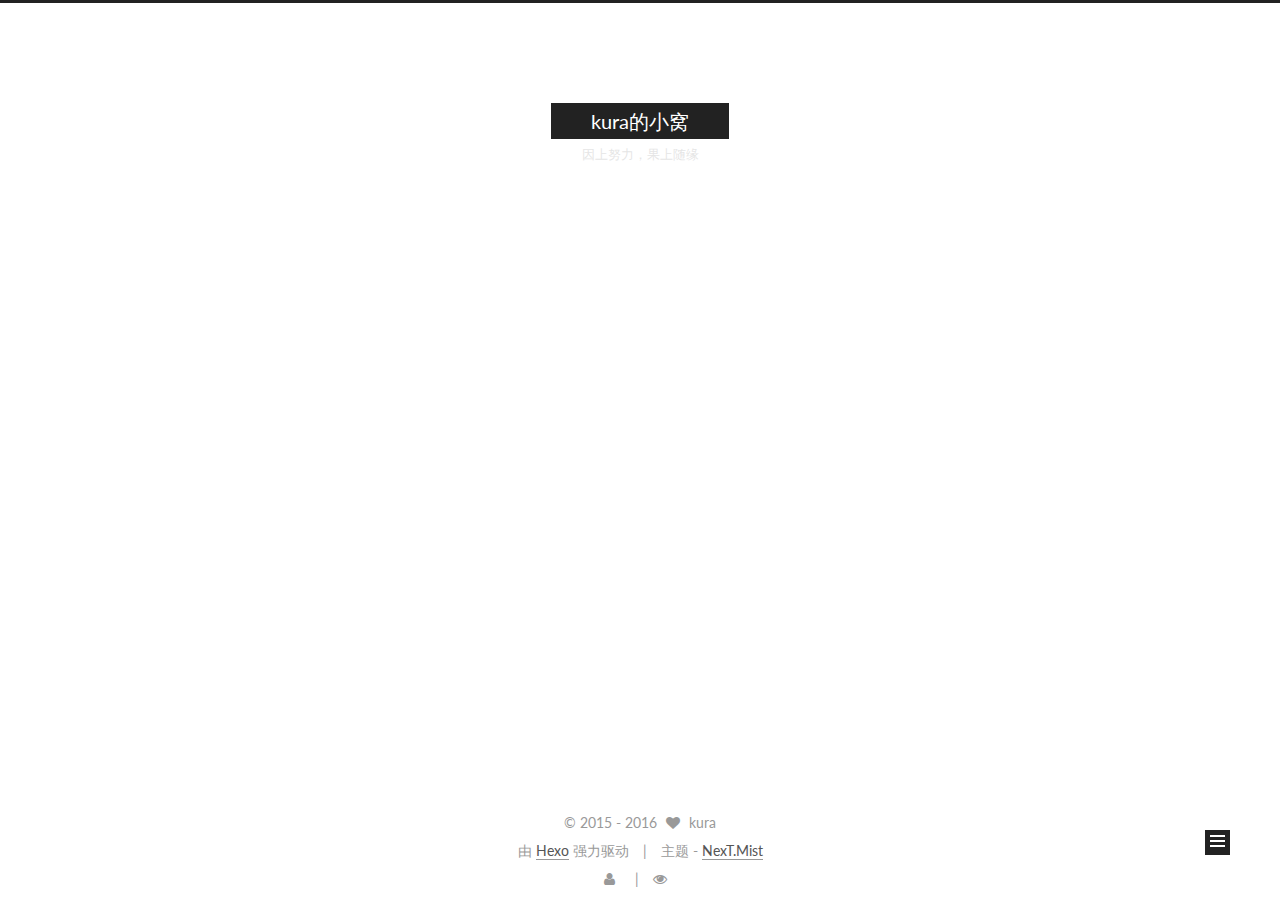
==== index.html @ 29e650fe "Site updated: 2016-04-24 11:54:09" ====
<!doctype html>






<html class="theme-next mist use-motion">
<head>
  <meta charset="UTF-8"/>
<meta http-equiv="X-UA-Compatible" content="IE=edge,chrome=1" />
<meta name="viewport" content="width=device-width, initial-scale=1, maximum-scale=1"/>



<meta http-equiv="Cache-Control" content="no-transform" />
<meta http-equiv="Cache-Control" content="no-siteapp" />




































    <link href="//fonts.googleapis.com/css?family=Lato:300,300italic,400,400italic,700,700italic&subset=latin,latin-ext" rel="stylesheet" type="text/css">





<link href="/vendors/font-awesome/css/font-awesome.min.css?v=4.4.0" rel="stylesheet" type="text/css" />

<link href="/css/main.css?v=5.0.1" rel="stylesheet" type="text/css" />


  <meta name="keywords" content="Hexo, NexT" />





  <link rel="alternate" href="/atom.xml" title="kura的小窝" type="application/atom+xml" />




  <link rel="shortcut icon" type="image/x-icon" href="/favicon.ico?v=5.0.1" />






<meta name="description" content="知之为知之不知为不知">
<meta property="og:type" content="website">
<meta property="og:title" content="kura的小窝">
<meta property="og:url" content="http://yoursite.com/index.html">
<meta property="og:site_name" content="kura的小窝">
<meta property="og:description" content="知之为知之不知为不知">
<meta name="twitter:card" content="summary">
<meta name="twitter:title" content="kura的小窝">
<meta name="twitter:description" content="知之为知之不知为不知">



<script type="text/javascript" id="hexo.configuration">
  var NexT = window.NexT || {};
  var CONFIG = {
    scheme: 'Mist',
    sidebar: {"display":"post"},
    fancybox: false,
    motion: true,
    duoshuo: {
      userId: 13642841,
      author: '博主'
    }
  };
</script>

  <title> kura的小窝 </title>
</head>

<body itemscope itemtype="http://schema.org/WebPage" lang="zh-Hans">





  <script type="text/javascript">
    var _hmt = _hmt || [];
    (function() {
      var hm = document.createElement("script");
      hm.src = "//hm.baidu.com/hm.js?ccebef85735ebbee018b5fb9d7940ef5";
      var s = document.getElementsByTagName("script")[0];
      s.parentNode.insertBefore(hm, s);
    })();
  </script>



  <script type="text/javascript">
    (function() {
      var hm = document.createElement("script");
      hm.src = "//tajs.qq.com/stats?sId=55731025";
      var s = document.getElementsByTagName("script")[0];
      s.parentNode.insertBefore(hm, s);
    })();
  </script>









  <div class="container one-collumn
   page-home
 ">
    <div class="headband"></div>

    <header id="header" class="header" itemscope itemtype="http://schema.org/WPHeader">
      <div class="header-inner"><div class="site-meta ">


  <div class="custom-logo-site-title">
    <a href="/"  class="brand" rel="start">
      <span class="logo-line-before"><i></i></span>
      <span class="site-title">kura的小窝</span>
      <span class="logo-line-after"><i></i></span>
    </a>
  </div>
  <p class="site-subtitle">因上努力，果上随缘</p>
</div>

<div class="site-nav-toggle">
  <button>
    <span class="btn-bar"></span>
    <span class="btn-bar"></span>
    <span class="btn-bar"></span>
  </button>
</div>

<nav class="site-nav">



    <ul id="menu" class="menu">


        <li class="menu-item menu-item-home">
          <a href="/" rel="section">

              <i class="menu-item-icon fa fa-home fa-fw"></i> <br />

            首页
          </a>
        </li>


        <li class="menu-item menu-item-archives">
          <a href="/archives" rel="section">

              <i class="menu-item-icon fa fa-archive fa-fw"></i> <br />

            归档
          </a>
        </li>


        <li class="menu-item menu-item-tags">
          <a href="/tags" rel="section">

              <i class="menu-item-icon fa fa-tags fa-fw"></i> <br />

            标签
          </a>
        </li>



        <li class="menu-item menu-item-search">

            <a href="#" class="st-search-show-outputs">


              <i class="menu-item-icon fa fa-search fa-fw"></i> <br />

            搜索
          </a>
        </li>

    </ul>



    <div class="site-search">

  <form class="site-search-form">
  <input type="text" id="st-search-input" class="st-search-input st-default-search-input" />
</form>

<script type="text/javascript">
  (function(w,d,t,u,n,s,e){w['SwiftypeObject']=n;w[n]=w[n]||function(){
    (w[n].q=w[n].q||[]).push(arguments);};s=d.createElement(t);
    e=d.getElementsByTagName(t)[0];s.async=1;s.src=u;e.parentNode.insertBefore(s,e);
  })(window,document,'script','//s.swiftypecdn.com/install/v2/st.js','_st');

  _st('install', 't6VCHq_KDexM249PpqGp','2.0.0');
</script>



    </div>

</nav>

 </div>
    </header>

    <main id="main" class="main">
      <div class="main-inner">
        <div class="content-wrap">
          <div id="content" class="content">

  <section id="posts" class="posts-expand">










  <article class="post post-type-normal " itemscope itemtype="http://schema.org/Article">


      <header class="post-header">



          <h1 class="post-title" itemprop="name headline">




                <a class="post-title-link" href="/2016/04/22/hello-world/" itemprop="url">
                  Hello World
                </a>


          </h1>


        <div class="post-meta">
          <span class="post-time">
            <span class="post-meta-item-icon">
              <i class="fa fa-calendar-o"></i>
            </span>
            <span class="post-meta-item-text">发表于</span>
            <time itemprop="dateCreated" datetime="2016-04-22T23:14:27+08:00" content="2016-04-22">
              2016-04-22
            </time>
          </span>





              <span class="post-comments-count">
                &nbsp; | &nbsp;
                <a href="/2016/04/22/hello-world/#comments" itemprop="discussionUrl">
                  <span class="post-comments-count ds-thread-count" data-thread-key="2016/04/22/hello-world/" itemprop="commentsCount"></span>
                </a>
              </span>







             <span id="/2016/04/22/hello-world/" class="leancloud_visitors" data-flag-title="Hello World">
               &nbsp; | &nbsp;
               <span class="post-meta-item-icon">
                 <i class="fa fa-eye"></i>
               </span>
               <span class="post-meta-item-text">阅读次数 </span>
               <span class="leancloud-visitors-count"></span>
              </span>



        </div>
      </header>



    <div class="post-body" itemprop="articleBody">






          <p>Welcome to <a href="https://hexo.io/">Hexo</a>! This is your very first post. Check <a href="https://hexo.io/docs/">documentation</a> for more info. If you get any problems when using Hexo, you can find the answer in <a href="https://hexo.io/docs/troubleshooting.html">troubleshooting</a> or you can ask me on <a href="https://github.com/hexojs/hexo/issues">GitHub</a>.</p>
<h2 id="Quick-Start"><a href="#Quick-Start" class="headerlink" title="Quick Start"></a>Quick Start</h2><h3 id="Create-a-new-post"><a href="#Create-a-new-post" class="headerlink" title="Create a new post"></a>Create a new post</h3>
          <div class="post-more-link text-center">
            <a class="btn" href="/2016/04/22/hello-world/#more" rel="contents">
              阅读全文 &raquo;
            </a>
          </div>


    </div>

    <div>

    </div>

    <div>

    </div>

    <footer class="post-footer">






        <div class="post-eof"></div>

    </footer>
  </article>



  </section>




          </div>





        </div>



  <div class="sidebar-toggle">
    <div class="sidebar-toggle-line-wrap">
      <span class="sidebar-toggle-line sidebar-toggle-line-first"></span>
      <span class="sidebar-toggle-line sidebar-toggle-line-middle"></span>
      <span class="sidebar-toggle-line sidebar-toggle-line-last"></span>
    </div>
  </div>

  <aside id="sidebar" class="sidebar">
    <div class="sidebar-inner">





      <section class="site-overview sidebar-panel  sidebar-panel-active ">
        <div class="site-author motion-element" itemprop="author" itemscope itemtype="http://schema.org/Person">
          <img class="site-author-image" itemprop="image"
               src="/images/naruto.png"
               alt="kura" />
          <p class="site-author-name" itemprop="name">kura</p>
          <p class="site-description motion-element" itemprop="description">知之为知之不知为不知</p>
        </div>
        <nav class="site-state motion-element">
          <div class="site-state-item site-state-posts">
            <a href="/archives">
              <span class="site-state-item-count">1</span>
              <span class="site-state-item-name">日志</span>
            </a>
          </div>





        </nav>


          <div class="feed-link motion-element">
            <a href="/atom.xml" rel="alternate">
              <i class="fa fa-rss"></i>
              RSS
            </a>
          </div>


        <div class="links-of-author motion-element">


              <span class="links-of-author-item">
                <a href="https://github.com/heyxiaosong" target="_blank" title="GitHub">

                    <i class="fa fa-github"></i>

                  GitHub
                </a>
              </span>

              <span class="links-of-author-item">
                <a href="http://weibo.com/3919320723/profile?rightmod=1&wvr=6&mod=personinfo&is_all=1" target="_blank" title="Weibo">

                    <i class="fa fa-weibo"></i>

                  Weibo
                </a>
              </span>


        </div>







      </section>



    </div>
  </aside>



      </div>
    </main>

    <footer id="footer" class="footer">
      <div class="footer-inner">
        <div class="copyright" >

  &copy;  2015 -
  <span itemprop="copyrightYear">2016</span>
  <span class="with-love">
    <i class="fa fa-heart"></i>
  </span>
  <span class="author" itemprop="copyrightHolder">kura</span>
</div>

<div class="powered-by">
  由 <a class="theme-link" href="http://hexo.io">Hexo</a> 强力驱动
</div>

<div class="theme-info">
  主题 -
  <a class="theme-link" href="https://github.com/iissnan/hexo-theme-next">
    NexT.Mist
  </a>
</div>



<div class="busuanzi-count">

  <script async src="https://dn-lbstatics.qbox.me/busuanzi/2.3/busuanzi.pure.mini.js"></script>


    <span class="site-uv"><i class="fa fa-user"></i><span class="busuanzi-value" id="busuanzi_value_site_uv"></span></span>



    <span class="site-pv"><i class="fa fa-eye"></i><span class="busuanzi-value" id="busuanzi_value_site_pv"></span></span>


</div>




      </div>
    </footer>

    <div class="back-to-top">
      <i class="fa fa-arrow-up"></i>
    </div>
  </div>



<script type="text/javascript">
  if (Object.prototype.toString.call(window.Promise) !== '[object Function]') {
    window.Promise = null;
  }
</script>












  <script type="text/javascript" src="/vendors/jquery/index.js?v=2.1.3"></script>


  <script type="text/javascript" src="/vendors/fastclick/lib/fastclick.min.js?v=1.0.6"></script>


  <script type="text/javascript" src="/vendors/jquery_lazyload/jquery.lazyload.js?v=1.9.7"></script>


  <script type="text/javascript" src="/vendors/velocity/velocity.min.js?v=1.2.1"></script>


  <script type="text/javascript" src="/vendors/velocity/velocity.ui.min.js?v=1.2.1"></script>





  <script type="text/javascript" src="/js/src/utils.js?v=5.0.1"></script>

  <script type="text/javascript" src="/js/src/motion.js?v=5.0.1"></script>











  <script type="text/javascript" src="/js/src/bootstrap.js?v=5.0.1"></script>









  <script type="text/javascript">
    var duoshuoQuery = {short_name:"kuraxiaosong"};
    (function() {
      var ds = document.createElement('script');
      ds.type = 'text/javascript';ds.async = true;
      ds.id = 'duoshuo-script';
      ds.src = (document.location.protocol == 'https:' ? 'https:' : 'http:') + '//static.duoshuo.com/embed.js';
      ds.charset = 'UTF-8';
      (document.getElementsByTagName('head')[0]
      || document.getElementsByTagName('body')[0]).appendChild(ds);
    })();
  </script>












  <script type="text/x-mathjax-config">
    MathJax.Hub.Config({
      tex2jax: {
        inlineMath: [ ['$','$'], ["\\(","\\)"]  ],
        processEscapes: true,
        skipTags: ['script', 'noscript', 'style', 'textarea', 'pre', 'code']
      }
    });
  </script>

  <script type="text/x-mathjax-config">
    MathJax.Hub.Queue(function() {
      var all = MathJax.Hub.getAllJax(), i;
      for (i=0; i < all.length; i += 1) {
        all[i].SourceElement().parentNode.className += ' has-jax';
      }
    });
  </script>
  <script type="text/javascript" src="//cdn.mathjax.org/mathjax/latest/MathJax.js?config=TeX-AMS-MML_HTMLorMML"></script>





  <script src="https://cdn1.lncld.net/static/js/av-core-mini-0.6.1.js"></script>
  <script>AV.initialize("xhshzOEYYYnflvDEOEXkat6O-gzGzoHsz", "foUpMedGVwQLTwppmWJee2Cn");</script>
  <script>
    function showTime(Counter) {
      var query = new AV.Query(Counter);
      var entries = [];
      var $visitors = $(".leancloud_visitors");

      $visitors.each(function () {
        entries.push( $(this).attr("id").trim() );
      });

      query.containedIn('url', entries);
      query.find()
        .done(function (results) {
          var COUNT_CONTAINER_REF = '.leancloud-visitors-count';

          if (results.length === 0) {
            $visitors.find(COUNT_CONTAINER_REF).text(0);
            return;
          }

          for (var i = 0; i < results.length; i++) {
            var item = results[i];
            var url = item.get('url');
            var time = item.get('time');
            var element = document.getElementById(url);

            $(element).find(COUNT_CONTAINER_REF).text(time);
          }
        })
        .fail(function (object, error) {
          console.log("Error: " + error.code + " " + error.message);
        });
    }

    function addCount(Counter) {
      var $visitors = $(".leancloud_visitors");
      var url = $visitors.attr('id').trim();
      var title = $visitors.attr('data-flag-title').trim();
      var query = new AV.Query(Counter);

      query.equalTo("url", url);
      query.find({
        success: function(results) {
          if (results.length > 0) {
            var counter = results[0];
            counter.fetchWhenSave(true);
            counter.increment("time");
            counter.save(null, {
              success: function(counter) {
                var $element = $(document.getElementById(url));
                $element.find('.leancloud-visitors-count').text(counter.get('time'));
              },
              error: function(counter, error) {
                console.log('Failed to save Visitor num, with error message: ' + error.message);
              }
            });
          } else {
            var newcounter = new Counter();
            newcounter.set("title", title);
            newcounter.set("url", url);
            newcounter.set("time", 1);
            newcounter.save(null, {
              success: function(newcounter) {
                var $element = $(document.getElementById(url));
                $element.find('.leancloud-visitors-count').text(newcounter.get('time'));
              },
              error: function(newcounter, error) {
                console.log('Failed to create');
              }
            });
          }
        },
        error: function(error) {
          console.log('Error:' + error.code + " " + error.message);
        }
      });
    }

    $(function() {
      var Counter = AV.Object.extend("Counter");
      if ($('.leancloud_visitors').length == 1) {
        addCount(Counter);
      } else if ($('.post-title-link').length > 1) {
        showTime(Counter);
      }
    });
  </script>





</body>
</html>
---- css/main.css ----
/* normalize.css v3.0.2 | MIT License | git.io/normalize */
html {
  font-family: sans-serif; /* 1 */
  -ms-text-size-adjust: 100%; /* 2 */
  -webkit-text-size-adjust: 100%; /* 2 */
}
body {
  margin: 0;
}
article,
aside,
details,
figcaption,
figure,
footer,
header,
hgroup,
main,
menu,
nav,
section,
summary {
  display: block;
}
audio,
canvas,
progress,
video {
  display: inline-block; /* 1 */
  vertical-align: baseline; /* 2 */
}
audio:not([controls]) {
  display: none;
  height: 0;
}
[hidden],
template {
  display: none;
}
a {
  background-color: transparent;
}
a:active,
a:hover {
  outline: 0;
}
abbr[title] {
  border-bottom: 1px dotted;
}
b,
strong {
  font-weight: bold;
}
dfn {
  font-style: italic;
}
h1 {
  font-size: 2em;
  margin: 0.67em 0;
}
mark {
  background: #ff0;
  color: #000;
}
small {
  font-size: 80%;
}
sub,
sup {
  font-size: 75%;
  line-height: 0;
  position: relative;
  vertical-align: baseline;
}
sup {
  top: -0.5em;
}
sub {
  bottom: -0.25em;
}
img {
  border: 0;
}
svg:not(:root) {
  overflow: hidden;
}
figure {
  margin: 1em 40px;
}
hr {
  -moz-box-sizing: content-box;
  box-sizing: content-box;
  height: 0;
}
pre {
  overflow: auto;
}
code,
kbd,
pre,
samp {
  font-family: monospace, monospace;
  font-size: 1em;
}
button,
input,
optgroup,
select,
textarea {
  color: inherit; /* 1 */
  font: inherit; /* 2 */
  margin: 0; /* 3 */
}
button {
  overflow: visible;
}
button,
select {
  text-transform: none;
}
button,
html input[type="button"],
input[type="reset"],
input[type="submit"] {
  -webkit-appearance: button; /* 2 */
  cursor: pointer; /* 3 */
}
button[disabled],
html input[disabled] {
  cursor: default;
}
button::-moz-focus-inner,
input::-moz-focus-inner {
  border: 0;
  padding: 0;
}
input {
  line-height: normal;
}
input[type="checkbox"],
input[type="radio"] {
  box-sizing: border-box; /* 1 */
  padding: 0; /* 2 */
}
input[type="number"]::-webkit-inner-spin-button,
input[type="number"]::-webkit-outer-spin-button {
  height: auto;
}
input[type="search"] {
  -webkit-appearance: textfield; /* 1 */
  -moz-box-sizing: content-box;
  -webkit-box-sizing: content-box; /* 2 */
  box-sizing: content-box;
}
input[type="search"]::-webkit-search-cancel-button,
input[type="search"]::-webkit-search-decoration {
  -webkit-appearance: none;
}
fieldset {
  border: 1px solid #c0c0c0;
  margin: 0 2px;
  padding: 0.35em 0.625em 0.75em;
}
legend {
  border: 0; /* 1 */
  padding: 0; /* 2 */
}
textarea {
  overflow: auto;
}
optgroup {
  font-weight: bold;
}
table {
  border-collapse: collapse;
  border-spacing: 0;
}
td,
th {
  padding: 0;
}
::selection {
  background: #262a30;
  color: #fff;
}
body {
  position: relative;
  font-family: 'Lato', "PingFang SC", "Microsoft YaHei", sans-serif;
  font-size: 14px;
  line-height: 2;
  color: #555;
  background: #fff;
}
@media (max-width: 767px) {
  body {
    padding-right: 0 !important;
  }
}
@media (min-width: 768px) and (max-width: 991px) {
  body {
    padding-right: 0 !important;
  }
}
@media (min-width: 1600px) {
  body {
    font-size: 16px;
  }
}
h1,
h2,
h3,
h4,
h5,
h6 {
  margin: 0;
  padding: 0;
  font-weight: bold;
  line-height: 1.5;
  font-family: 'Lato', "PingFang SC", "Microsoft YaHei", sans-serif;
}
h2,
h3,
h4,
h5,
h6 {
  margin: 20px 0 15px;
}
h1 {
  font-size: 22px;
}
@media (max-width: 767px) {
  h1 {
    font-size: 18px;
  }
}
h2 {
  font-size: 20px;
}
@media (max-width: 767px) {
  h2 {
    font-size: 16px;
  }
}
h3 {
  font-size: 18px;
}
@media (max-width: 767px) {
  h3 {
    font-size: 14px;
  }
}
h4 {
  font-size: 16px;
}
@media (max-width: 767px) {
  h4 {
    font-size: 12px;
  }
}
h5 {
  font-size: 14px;
}
@media (max-width: 767px) {
  h5 {
    font-size: 10px;
  }
}
h6 {
  font-size: 12px;
}
@media (max-width: 767px) {
  h6 {
    font-size: 8px;
  }
}
p {
  margin: 0 0 25px 0;
}
a {
  color: #555;
  text-decoration: none;
  border-bottom: 1px solid #999;
  word-wrap: break-word;
}
a:hover {
  color: #222;
  border-bottom-color: #222;
}
ul {
  list-style: none;
}
blockquote {
  margin: 0;
  padding: 0;
}
img {
  display: block;
  margin: auto;
  max-width: 100%;
  height: auto;
}
hr {
  margin: 40px 0;
  height: 3px;
  border: none;
  background-color: #ddd;
  background-image: repeating-linear-gradient(-45deg, #fff, #fff 4px, transparent 4px, transparent 8px);
}
blockquote {
  padding: 0 15px;
  color: #666;
  border-left: 4px solid #ddd;
}
blockquote cite::before {
  content: "-";
  padding: 0 5px;
}
dt {
  font-weight: 700;
}
dd {
  margin: 0;
  padding: 0;
}
.text-left {
  text-align: left;
}
.text-center {
  text-align: center;
}
.text-right {
  text-align: right;
}
.text-justify {
  text-align: justify;
}
.text-nowrap {
  white-space: nowrap;
}
.text-lowercase {
  text-transform: lowercase;
}
.text-uppercase {
  text-transform: uppercase;
}
.text-capitalize {
  text-transform: capitalize;
}
.center-block {
  display: block;
  margin-left: auto;
  margin-right: auto;
}
.clearfix:before,
.clearfix:after {
  content: " ";
  display: table;
}
.clearfix:after {
  clear: both;
}
.pullquote {
  width: 45%;
}
.pullquote.left {
  float: left;
  margin-left: 5px;
  margin-right: 10px;
}
.pullquote.right {
  float: right;
  margin-left: 10px;
  margin-right: 5px;
}
.highlight table,
.gist table {
  width: auto;
}
.highlight table td,
.gist table td {
  border: none;
}
.highlight a,
.gist a {
  color: #222 !important;
  text-decoration: none !important;
}
.affix.affix.affix {
  position: fixed;
}
.translation {
  margin-top: -20px;
  font-size: 14px;
  color: #999;
}
.scrollbar-measure {
  width: 100px;
  height: 100px;
  overflow: scroll;
  position: absolute;
  top: -9999px;
}
.use-motion .motion-element {
  opacity: 0;
}
#local-search-input {
  padding: 3px;
  border: none;
  text-indent: 14px;
  border-radius: 0;
  width: 140px;
  outline: none;
  border-bottom: 1px solid #999;
  background: inherit;
  opacity: 0.5;
}
#local-search-input:focus {
  opacity: 1;
}
.search-icon {
  position: absolute;
  top: 9px;
}
table {
  margin: 20px 0;
  width: 100%;
  border-collapse: collapse;
  border-spacing: 0;
  border: 1px solid #ddd;
  font-size: 14px;
  table-layout: fixed;
  word-wrap: break-word;
}
table>tbody>tr:nth-of-type(odd) {
  background-color: #f9f9f9;
}
table>tbody>tr:hover {
  background-color: #f5f5f5;
}
caption,
th,
td {
  padding: 8px;
  text-align: left;
  vertical-align: middle;
  font-weight: normal;
}
th,
td {
  border-bottom: 3px solid #ddd;
  border-right: 1px solid #eee;
}
th {
  padding-bottom: 10px;
  font-weight: 700;
}
td {
  border-bottom-width: 1px;
}
html,
body {
  height: 100%;
}
.container {
  position: relative;
  min-height: 100%;
}
.header-inner {
  margin: 0 auto;
  padding: 100px 0 70px;
  width: 700px;
}
@media (min-width: 1600px) {
  .container .header-inner {
    width: 900px;
  }
}
.main {
  padding-bottom: 150px;
}
.main-inner {
  margin: 0 auto;
  width: 700px;
}
@media (min-width: 1600px) {
  .container .main-inner {
    width: 900px;
  }
}
.footer {
  position: absolute;
  left: 0;
  bottom: 0;
  width: 100%;
  min-height: 50px;
}
.footer-inner {
  box-sizing: border-box;
  margin: 20px auto;
  width: 700px;
}
@media (min-width: 1600px) {
  .container .footer-inner {
    width: 900px;
  }
}
pre,
.highlight {
  overflow: auto;
  margin: 20px 0;
  padding: 15px;
  font-size: 13px;
  color: #4d4d4c;
  background: #f7f7f7;
  line-height: 1.6;
}
pre,
code {
  font-family: consolas, Menlo, "PingFang SC", "Microsoft YaHei", monospace;
}
code {
  padding: 2px 4px;
  word-break: break-all;
  color: #555;
  background: #eee;
  border-radius: 4px;
  font-size: 13px;
}
pre code {
  padding: 0;
  color: #4d4d4c;
  background: none;
  text-shadow: none;
}
.highlight pre {
  border: none;
  margin: 0;
  padding: 1px;
}
.highlight table {
  margin: 0;
  width: auto;
  border: none;
}
.highlight td {
  border: none;
  padding: 0;
}
.highlight figcaption {
  font-size: 0.85em;
  color: #8e908c;
  line-height: 1em;
  margin-bottom: 1em;
}
.highlight figcaption:before,
.highlight figcaption:after {
  content: " ";
  display: table;
}
.highlight figcaption:after {
  clear: both;
}
.highlight figcaption a {
  float: right;
}
.highlight .gutter pre {
  color: #666;
  text-align: right;
  padding-right: 20px;
}
.highlight .line {
  height: 20px;
}
pre .comment {
  color: #8e908c;
}
pre .variable,
pre .attribute,
pre .tag,
pre .regexp,
pre .ruby .constant,
pre .xml .tag .title,
pre .xml .pi,
pre .xml .doctype,
pre .html .doctype,
pre .css .id,
pre .css .class,
pre .css .pseudo {
  color: #c82829;
}
pre .number,
pre .preprocessor,
pre .built_in,
pre .literal,
pre .params,
pre .constant,
pre .command {
  color: #f5871f;
}
pre .ruby .class .title,
pre .css .rules .attribute,
pre .string,
pre .value,
pre .inheritance,
pre .header,
pre .ruby .symbol,
pre .xml .cdata,
pre .special,
pre .number,
pre .formula {
  color: #718c00;
}
pre .title,
pre .css .hexcolor {
  color: #3e999f;
}
pre .function,
pre .python .decorator,
pre .python .title,
pre .ruby .function .title,
pre .ruby .title .keyword,
pre .perl .sub,
pre .javascript .title,
pre .coffeescript .title {
  color: #4271ae;
}
pre .keyword,
pre .javascript .function {
  color: #8959a8;
}
.full-image.full-image.full-image {
  border: none;
  max-width: 100%;
  width: auto;
  margin: 20px auto;
}
@media (min-width: 992px) {
  .full-image.full-image.full-image {
    max-width: none;
    width: 126%;
    margin: 0 -13%;
  }
}
.blockquote-center,
.page-home .post-type-quote blockquote,
.page-post-detail .post-type-quote blockquote {
  position: relative;
  margin: 40px 0;
  padding: 0;
  border-left: none;
  text-align: center;
}
.blockquote-center::before,
.page-home .post-type-quote blockquote::before,
.page-post-detail .post-type-quote blockquote::before,
.blockquote-center::after,
.page-home .post-type-quote blockquote::after,
.page-post-detail .post-type-quote blockquote::after {
  position: absolute;
  content: ' ';
  display: block;
  width: 100%;
  height: 24px;
  opacity: 0.2;
  background-repeat: no-repeat;
  background-position: 0 -6px;
  background-size: 22px 22px;
}
.blockquote-center::before,
.page-home .post-type-quote blockquote::before,
.page-post-detail .post-type-quote blockquote::before {
  top: -20px;
  background-image: url("../images/quote-l.svg");
  border-top: 1px solid #ccc;
}
.blockquote-center::after,
.page-home .post-type-quote blockquote::after,
.page-post-detail .post-type-quote blockquote::after {
  bottom: -20px;
  background-image: url("../images/quote-r.svg");
  border-bottom: 1px solid #ccc;
  background-position: 100% 8px;
}
.blockquote-center p,
.page-home .post-type-quote blockquote p,
.page-post-detail .post-type-quote blockquote p,
.blockquote-center div,
.page-home .post-type-quote blockquote div,
.page-post-detail .post-type-quote blockquote div {
  text-align: center;
}
.post .post-body .group-picture img {
  box-sizing: border-box;
  padding: 0 3px;
  border: none;
}
.post .group-picture-row {
  overflow: hidden;
  margin-top: 6px;
}
.post .group-picture-row:first-child {
  margin-top: 0;
}
.post .group-picture-column {
  float: left;
}
.page-post-detail .post-body .group-picture-column {
  float: none;
  margin-top: 10px;
  width: auto !important;
}
.page-post-detail .post-body .group-picture-column img {
  margin: 0 auto;
}
.page-archive .group-picture-container {
  overflow: hidden;
}
.page-archive .group-picture-row {
  float: left;
}
.page-archive .group-picture-row:first-child {
  margin-top: 6px;
}
.page-archive .group-picture-column {
  max-width: 150px;
  max-height: 150px;
}
.btn {
  display: inline-block;
  padding: 0 20px;
  font-size: 14px;
  color: #fff;
  background: #222;
  border: 2px solid #222;
  text-decoration: none;
  border-radius: 0;
  transition-property: background-color;
  transition-duration: 0.2s;
  transition-timing-function: ease-in-out;
  transition-delay: 0s;
}
.btn:hover,
.post-more-link .btn:hover {
  border-color: #222;
  color: #222;
  background: #fff;
}
.btn-bar {
  display: block;
  width: 22px;
  height: 2px;
  background: #555;
  border-radius: 1px;
}
.btn-bar+.btn-bar {
  margin-top: 4px;
}
.pagination {
  margin: 120px 0 40px;
  text-align: center;
  border-top: 1px solid #eee;
}
.page-number-basic,
.pagination .prev,
.pagination .next,
.pagination .page-number,
.pagination .space {
  display: inline-block;
  position: relative;
  top: -1px;
  margin: 0 10px;
  padding: 0 10px;
  line-height: 30px;
}
@media (max-width: 767px) {
  .page-number-basic,
  .pagination .prev,
  .pagination .next,
  .pagination .page-number,
  .pagination .space {
    margin: 0 5px;
  }
}
.pagination .prev,
.pagination .next,
.pagination .page-number {
  border-bottom: 0;
  border-top: 1px solid #eee;
  transition-property: border-color;
  transition-duration: 0.2s;
  transition-timing-function: ease-in-out;
  transition-delay: 0s;
}
.pagination .prev:hover,
.pagination .next:hover,
.pagination .page-number:hover {
  border-top-color: #222;
}
.pagination .space {
  padding: 0;
  margin: 0;
}
.pagination .prev {
  margin-left: 0;
}
.pagination .next {
  margin-right: 0;
}
.pagination .page-number.current {
  color: #fff;
  background: #ccc;
  border-top-color: #ccc;
}
@media (max-width: 767px) {
  .pagination {
    border-top: none;
  }
  .pagination .prev,
  .pagination .next,
  .pagination .page-number {
    margin-bottom: 10px;
    border-top: 0;
    border-bottom: 1px solid #eee;
  }
  .pagination .prev:hover,
  .pagination .next:hover,
  .pagination .page-number:hover {
    border-bottom-color: #222;
  }
}
.comments {
  margin: 60px 20px 0;
}
.tag-cloud {
  text-align: center;
}
.tag-cloud a {
  display: inline-block;
  margin: 10px;
}
.back-to-top {
  box-sizing: border-box;
  position: fixed;
  bottom: -100px;
  right: 50px;
  z-index: 1050;
  padding: 0 6px;
  width: 25px;
  background: #222;
  font-size: 12px;
  opacity: 1;
  color: #fff;
  cursor: pointer;
  text-align: center;
  -webkit-transform: translateZ(0);
  transition-property: bottom;
  transition-duration: 0.2s;
  transition-timing-function: ease-in-out;
  transition-delay: 0s;
}
@media (max-width: 767px) {
  .back-to-top {
    display: none;
  }
}
@media (min-width: 768px) and (max-width: 991px) {
  .back-to-top {
    display: none;
  }
}
.back-to-top.back-to-top-on {
  bottom: 19px;
}
.header {
  background: #fff;
}
.header-inner {
  position: relative;
}
.headband {
  height: 3px;
  background: #222;
}
.site-meta {
  margin: 0;
  text-align: center;
}
@media (max-width: 767px) {
  .site-meta {
    text-align: center;
  }
}
.brand {
  position: relative;
  display: inline-block;
  padding: 0 40px;
  color: #fff;
  background: #222;
  border-bottom: none;
}
.brand:hover {
  color: #fff;
}
.logo {
  display: inline-block;
  margin-right: 5px;
  line-height: 36px;
  vertical-align: top;
}
.site-title {
  display: inline-block;
  vertical-align: top;
  line-height: 36px;
  font-size: 20px;
  font-weight: normal;
  font-family: 'Lato', "PingFang SC", "Microsoft YaHei", sans-serif;
}
.site-subtitle {
  margin-top: 10px;
  font-size: 13px;
  color: #999;
}
.use-motion .brand {
  opacity: 0;
}
.use-motion .logo,
.use-motion .site-title,
.use-motion .site-subtitle {
  opacity: 0;
  position: relative;
  top: -10px;
}
.site-nav-toggle {
  display: none;
  position: absolute;
  top: 10px;
  left: 10px;
}
@media (max-width: 767px) {
  .site-nav-toggle {
    display: block;
  }
}
.site-nav-toggle button {
  margin-top: 2px;
  padding: 9px 10px;
  background: transparent;
  border: none;
}
@media (max-width: 767px) {
  .site-nav {
    display: none;
    margin: 0 -10px;
    padding: 0 10px;
    clear: both;
    border-top: 1px solid #ddd;
  }
}
@media (min-width: 768px) and (max-width: 991px) {
  .site-nav {
    display: block !important;
  }
}
@media (min-width: 992px) {
  .site-nav {
    display: block !important;
  }
}
.menu {
  margin-top: 20px;
  padding-left: 0;
  text-align: center;
}
.menu .menu-item {
  display: inline-block;
  margin: 0 10px;
}
@media screen and (max-width: 767px) {
  .menu .menu-item {
    margin-top: 10px;
  }
}
.menu .menu-item a {
  display: block;
  font-size: 13px;
  text-transform: capitalize;
  line-height: inherit;
  border-bottom: 1px solid transparent;
  transition-property: border-color;
  transition-duration: 0.2s;
  transition-timing-function: ease-in-out;
  transition-delay: 0s;
}
.menu .menu-item a:hover {
  border-bottom-color: #222;
}
.menu .menu-item .fa {
  margin-right: 5px;
}
.use-motion .menu-item {
  opacity: 0;
}
.post-body {
  font-family: 'Lato', "PingFang SC", "Microsoft YaHei", sans-serif;
}
@media (max-width: 767px) {
  .post-body {
    word-break: break-all;
  }
}
.post-body .fancybox img {
  display: block !important;
  margin: 0 auto;
  cursor: pointer;
  cursor: zoom-in;
  cursor: -webkit-zoom-in;
}
.post-body .image-caption,
.post-body .figure .caption {
  margin: 10px auto 15px;
  text-align: center;
  font-size: 14px;
  color: #999;
  font-weight: bold;
  line-height: 1;
}
.post-sticky-flag {
  display: inline-block;
  font-size: 16px;
  -ms-transform: rotate(30deg);
  transform: rotate(30deg);
}
.posts-expand {
  padding-top: 40px;
}
@media (max-width: 767px) {
  .posts-expand {
    margin: 0 20px;
  }
  .post-body pre,
  .post-body .highlight {
    padding: 10px;
  }
  .post-body pre .gutter pre,
  .post-body .highlight .gutter pre {
    padding-right: 10px;
  }
}
@media (min-width: 992px) {
  .posts-expand .post-body {
    text-align: justify;
  }
}
.posts-expand .post-body h2,
.posts-expand .post-body h3,
.posts-expand .post-body h4,
.posts-expand .post-body h5,
.posts-expand .post-body h6 {
  padding-top: 10px;
}
.posts-expand .post-body h2 .header-anchor,
.posts-expand .post-body h3 .header-anchor,
.posts-expand .post-body h4 .header-anchor,
.posts-expand .post-body h5 .header-anchor,
.posts-expand .post-body h6 .header-anchor {
  float: right;
  margin-left: 10px;
  color: #ccc;
  border-bottom-style: none;
  visibility: hidden;
}
.posts-expand .post-body h2 .header-anchor:hover,
.posts-expand .post-body h3 .header-anchor:hover,
.posts-expand .post-body h4 .header-anchor:hover,
.posts-expand .post-body h5 .header-anchor:hover,
.posts-expand .post-body h6 .header-anchor:hover {
  color: inherit;
}
.posts-expand .post-body h2:hover .header-anchor,
.posts-expand .post-body h3:hover .header-anchor,
.posts-expand .post-body h4:hover .header-anchor,
.posts-expand .post-body h5:hover .header-anchor,
.posts-expand .post-body h6:hover .header-anchor {
  visibility: visible;
}
.posts-expand .post-body ul li {
  list-style: circle;
}
.posts-expand .post-body img {
  box-sizing: border-box;
  margin: auto;
  padding: 3px;
  border: 1px solid #ddd;
}
.posts-expand .fancybox img {
  margin: 0 auto;
}
@media (max-width: 767px) {
  .posts-collapse {
    margin: 0 20px;
  }
  .posts-collapse .post-title,
  .posts-collapse .post-meta {
    display: block;
    width: auto;
    text-align: left;
  }
}
.posts-collapse {
  position: relative;
  z-index: 1010;
  margin-left: 55px;
}
.posts-collapse::after {
  content: " ";
  position: absolute;
  top: 20px;
  left: 0;
  margin-left: -2px;
  width: 4px;
  height: 100%;
  background: #f5f5f5;
  z-index: -1;
}
@media (max-width: 767px) {
  .posts-collapse {
    margin: 0 20px;
  }
}
.posts-collapse .collection-title {
  position: relative;
  margin: 60px 0;
}
.posts-collapse .collection-title h2 {
  margin-left: 20px;
}
.posts-collapse .collection-title small {
  color: #bbb;
}
.posts-collapse .collection-title::before {
  content: " ";
  position: absolute;
  left: 0;
  top: 50%;
  margin-left: -4px;
  margin-top: -4px;
  width: 8px;
  height: 8px;
  background: #bbb;
  border-radius: 50%;
}
.posts-collapse .post {
  margin: 30px 0;
}
.posts-collapse .post-header {
  position: relative;
  transition-duration: 0.2s;
  transition-timing-function: ease-in-out;
  transition-delay: 0s;
  transition-property: border;
  border-bottom: 1px dashed #ccc;
}
.posts-collapse .post-header::before {
  content: " ";
  position: absolute;
  left: 0;
  top: 12px;
  width: 6px;
  height: 6px;
  margin-left: -4px;
  background: #bbb;
  border-radius: 50%;
  border: 1px solid #fff;
  transition-duration: 0.2s;
  transition-timing-function: ease-in-out;
  transition-delay: 0s;
  transition-property: background;
}
.posts-collapse .post-header:hover {
  border-bottom-color: #666;
}
.posts-collapse .post-header:hover::before {
  background: #222;
}
.posts-collapse .post-meta {
  position: absolute;
  font-size: 12px;
  left: 20px;
  top: 5px;
}
.posts-collapse .post-comments-count {
  display: none;
}
.posts-collapse .post-title {
  margin-left: 60px;
  font-size: 16px;
  font-weight: normal;
  line-height: inherit;
}
.posts-collapse .post-title::after {
  margin-left: 3px;
  opacity: 0.6;
}
.posts-collapse .post-title a {
  color: #666;
  border-bottom: none;
}
.page-home .post-type-quote .post-header,
.page-post-detail .post-type-quote .post-header,
.page-home .post-type-quote .post-tags,
.page-post-detail .post-type-quote .post-tags {
  display: none;
}
.posts-expand .post-title {
  font-size: 26px;
  text-align: center;
  word-break: break-word;
}
@media (max-width: 767px) {
  .posts-expand .post-title {
    font-size: 22px;
  }
}
.posts-expand .post-title-link {
  display: inline-block;
  position: relative;
  color: #555;
  border-bottom: none;
  line-height: 1.2;
  vertical-align: top;
}
.posts-expand .post-title-link::before {
  content: "";
  position: absolute;
  width: 100%;
  height: 2px;
  bottom: 0;
  left: 0;
  background-color: #000;
  visibility: hidden;
  transform: scaleX(0);
  transition-duration: 0.2s;
  transition-timing-function: ease-in-out;
  transition-delay: 0s;
}
.posts-expand .post-title-link:hover::before {
  visibility: visible;
  transform: scaleX(1);
}
.posts-expand .post-title-link .fa {
  font-size: 16px;
}
.posts-expand .post-meta {
  margin: 3px 0 60px 0;
  color: #999;
  font-family: 'Lato', "PingFang SC", "Microsoft YaHei", sans-serif;
  font-size: 12px;
  text-align: center;
}
.posts-expand .post-meta .post-category-list {
  display: inline-block;
  margin: 0;
  padding: 3px;
}
.posts-expand .post-meta .post-category-list-link {
  color: #999;
}
.post-meta-item-icon {
  display: none;
  margin-right: 3px;
}
@media (min-width: 768px) and (max-width: 991px) {
  .post-meta-item-icon {
    display: inline-block;
  }
}
@media (max-width: 767px) {
  .post-meta-item-icon {
    display: inline-block;
  }
}
@media (min-width: 768px) and (max-width: 991px) {
  .post-meta-item-text {
    display: none;
  }
}
@media (max-width: 767px) {
  .post-meta-item-text {
    display: none;
  }
}
@media (max-width: 767px) {
  .posts-expand .post-comments-count {
    display: none;
  }
}
.post-more-link {
  margin-top: 50px;
}
.post-more-link .btn {
  color: #fff;
  font-size: 14px;
  background: #222;
  border-radius: 0;
  line-height: 2;
}
.posts-expand .post-tags {
  margin-top: 40px;
  text-align: center;
}
.posts-expand .post-tags a {
  display: inline-block;
  margin-right: 10px;
  font-size: 13px;
}
.post-nav {
  overflow: hidden;
  margin-top: 60px;
  padding: 10px;
  white-space: nowrap;
  border-top: 1px solid #eee;
}
.post-nav-item {
  display: inline-block;
  width: 50%;
  white-space: normal;
}
.post-nav-item a {
  position: relative;
  display: inline-block;
  line-height: 25px;
  font-size: 14px;
  color: #555;
  border-bottom: none;
}
.post-nav-item a:hover {
  color: #222;
  border-bottom: none;
}
.post-nav-item a:active {
  top: 2px;
}
.post-nav-item a i {
  font-size: 12px;
}
.post-nav-prev {
  text-align: right;
}
.posts-expand .post-eof {
  display: block;
  margin: 80px auto 60px;
  width: 8%;
  height: 1px;
  background: #ccc;
  text-align: center;
}
.post:last-child .post-eof.post-eof.post-eof {
  display: none;
}
.post-gallery {
  display: table;
  table-layout: fixed;
  width: 100%;
  border-collapse: separate;
}
.post-gallery-row {
  display: table-row;
}
.post-gallery .post-gallery-img {
  display: table-cell;
  text-align: center;
  vertical-align: middle;
  border: none;
}
.post-gallery .post-gallery-img img {
  max-width: 100%;
  max-height: 100%;
  border: none;
}
.fancybox-close,
.fancybox-close:hover {
  border: none;
}
.sidebar {
  position: fixed;
  right: 0;
  top: 0;
  bottom: 0;
  width: 0;
  z-index: 1040;
  box-shadow: inset 0 2px 6px #000;
  background: #222;
  -webkit-transform: translateZ(0);
}
.sidebar a {
  color: #999;
  border-bottom-color: #555;
}
.sidebar a:hover {
  color: #eee;
}
@media (min-width: 768px) and (max-width: 991px) {
  .sidebar {
    display: none !important;
  }
}
@media (max-width: 767px) {
  .sidebar {
    display: none !important;
  }
}
.sidebar-inner {
  position: relative;
  padding: 20px 10px;
  color: #999;
  text-align: center;
}
.sidebar-toggle {
  position: fixed;
  right: 50px;
  bottom: 45px;
  width: 15px;
  height: 15px;
  padding: 5px;
  background: #222;
  line-height: 0;
  z-index: 1050;
  cursor: pointer;
  -webkit-transform: translateZ(0);
}
@media (min-width: 768px) and (max-width: 991px) {
  .sidebar-toggle {
    display: none;
  }
}
@media (max-width: 767px) {
  .sidebar-toggle {
    display: none;
  }
}
.sidebar-toggle-line {
  position: relative;
  display: inline-block;
  vertical-align: top;
  height: 2px;
  width: 100%;
  background: #fff;
  margin-top: 3px;
}
.sidebar-toggle-line:first-child {
  margin-top: 0;
}
.site-author-image {
  display: block;
  margin: 0 auto;
  max-width: 96px;
  height: auto;
  border: 2px solid #333;
  padding: 2px;
}
.site-author-name {
  margin: 5px 0 0;
  color: #f5f5f5;
}
.site-description {
  margin-top: 5px;
  font-size: 14px;
  color: #555;
}
.site-state {
  overflow: hidden;
  line-height: 1.4;
  white-space: nowrap;
}
.site-state-item {
  display: inline-block;
  padding: 0 15px;
  border-left: 1px solid #333;
}
.site-state-item:first-child {
  border-left: none;
}
.site-state-item a {
  border-bottom: none;
}
.site-state-item-count {
  display: block;
  text-align: center;
  color: inherit;
  font-weight: 600;
  font-size: 18px;
}
.site-state-item-name {
  font-size: 13px;
  color: inherit;
}
.feed-link {
  margin-top: 20px;
}
.feed-link a {
  display: inline-block;
  padding: 0 15px;
  color: #fc6423;
  border: 1px solid #fc6423;
  border-radius: 4px;
}
.feed-link a i {
  color: #fc6423;
  font-size: 14px;
}
.feed-link a:hover {
  color: #fff;
  background: #fc6423;
}
.feed-link a:hover i {
  color: #fff;
}
.links-of-author {
  margin-top: 20px;
}
.links-of-author a {
  display: inline-block;
  vertical-align: middle;
  margin-right: 10px;
  margin-bottom: 10px;
  border-bottom-color: #555;
  font-size: 13px;
}
.links-of-author a:before {
  display: inline-block;
  vertical-align: middle;
  margin-right: 3px;
  content: " ";
  width: 4px;
  height: 4px;
  border-radius: 50%;
  background: #1bba6f;
}
.links-of-blogroll {
  font-size: 13px;
}
.links-of-blogroll-title {
  margin-top: 20px;
  font-size: 14px;
  font-weight: 600;
}
.links-of-blogroll-list {
  margin: 0;
  padding: 0;
}
.links-of-blogroll-item {
  padding: 2px 10px;
}
.sidebar-nav {
  margin: 0 0 20px;
  padding-left: 0;
}
.sidebar-nav li {
  display: inline-block;
  cursor: pointer;
  border-bottom: 1px solid transparent;
  font-size: 14px;
  color: #555;
}
.sidebar-nav li:hover {
  color: #f5f5f5;
}
.page-post-detail .sidebar-nav-toc {
  padding: 0 5px;
}
.page-post-detail .sidebar-nav-overview {
  margin-left: 10px;
}
.sidebar-nav .sidebar-nav-active {
  color: #87daff;
  border-bottom-color: #87daff;
}
.sidebar-nav .sidebar-nav-active:hover {
  color: #87daff;
}
.sidebar-panel {
  display: none;
}
.sidebar-panel-active {
  display: block;
}
.post-toc-empty {
  font-size: 14px;
  color: #666;
}
.post-toc-wrap {
  overflow: hidden;
}
.post-toc {
  overflow: auto;
}
.post-toc ol {
  margin: 0;
  padding: 0 2px 5px 10px;
  text-align: left;
  list-style: none;
  font-size: 14px;
}
.post-toc ol > ol {
  padding-left: 0;
}
.post-toc ol a {
  transition-duration: 0.2s;
  transition-timing-function: ease-in-out;
  transition-delay: 0s;
  transition-property: all;
  color: #999;
  border-bottom-color: #555;
}
.post-toc ol a:hover {
  color: #ccc;
  border-bottom-color: #ccc;
}
.post-toc .nav-item {
  overflow: hidden;
  text-overflow: ellipsis;
  white-space: nowrap;
  line-height: 1.8;
}
.post-toc .nav .nav-child {
  display: none;
}
.post-toc .nav .active > .nav-child {
  display: block;
}
.post-toc .nav .active-current > .nav-child {
  display: block;
}
.post-toc .nav .active-current > .nav-child > .nav-item {
  display: block;
}
.post-toc .nav .active > a {
  color: #87daff;
  border-bottom-color: #87daff;
}
.post-toc .nav .active-current > a {
  color: #87daff;
}
.post-toc .nav .active-current > a:hover {
  color: #87daff;
}
.footer {
  font-size: 14px;
  color: #999;
}
.footer img {
  border: none;
}
.footer-inner {
  text-align: center;
}
.with-love {
  display: inline-block;
  margin: 0 5px;
}
.powered-by,
.theme-info {
  display: inline-block;
}
.powered-by {
  margin-right: 10px;
}
.powered-by::after {
  content: "|";
  padding-left: 10px;
}
.cc-license {
  margin-top: 10px;
  text-align: center;
}
.cc-license .cc-opacity {
  opacity: 0.7;
  border-bottom: none;
}
.cc-license .cc-opacity:hover {
  opacity: 0.9;
}
.cc-license img {
  display: inline-block;
}
.theme-next #ds-thread #ds-reset {
  color: #555;
}
.theme-next #ds-thread #ds-reset .ds-replybox {
  margin-bottom: 30px;
}
.theme-next #ds-thread #ds-reset .ds-replybox .ds-avatar,
.theme-next #ds-reset .ds-avatar img {
  box-shadow: none;
}
.theme-next #ds-thread #ds-reset .ds-textarea-wrapper {
  border-color: #c7d4e1;
  background: none;
  border-top-right-radius: 3px;
  border-top-left-radius: 3px;
}
.theme-next #ds-thread #ds-reset .ds-textarea-wrapper textarea {
  height: 60px;
}
.theme-next #ds-reset .ds-rounded-top {
  border-radius: 0;
}
.theme-next #ds-thread #ds-reset .ds-post-toolbar {
  box-sizing: border-box;
  border: 1px solid #c7d4e1;
  background: #f6f8fa;
}
.theme-next #ds-thread #ds-reset .ds-post-options {
  height: 40px;
  border: none;
  background: none;
}
.theme-next #ds-thread #ds-reset .ds-toolbar-buttons {
  top: 11px;
}
.theme-next #ds-thread #ds-reset .ds-sync {
  top: 5px;
}
.theme-next #ds-thread #ds-reset .ds-post-button {
  top: 4px;
  right: 5px;
  width: 90px;
  height: 30px;
  border: 1px solid #c5ced7;
  border-radius: 3px;
  background-image: linear-gradient(#fbfbfc, #f5f7f9);
  color: #60676d;
}
.theme-next #ds-thread #ds-reset .ds-post-button:hover {
  background-position: 0 -30px;
  color: #60676d;
}
.theme-next #ds-thread #ds-reset .ds-comments-info {
  padding: 10px 0;
}
.theme-next #ds-thread #ds-reset .ds-sort {
  display: none;
}
.theme-next #ds-thread #ds-reset li.ds-tab a.ds-current {
  border: none;
  background: #f6f8fa;
  color: #60676d;
}
.theme-next #ds-thread #ds-reset li.ds-tab a.ds-current:hover {
  background-color: #e9f0f7;
  color: #60676d;
}
.theme-next #ds-thread #ds-reset li.ds-tab a {
  border-radius: 2px;
  padding: 5px;
}
.theme-next #ds-thread #ds-reset .ds-login-buttons p {
  color: #999;
  line-height: 36px;
}
.theme-next #ds-thread #ds-reset .ds-login-buttons .ds-service-list li {
  height: 28px;
}
.theme-next #ds-thread #ds-reset .ds-service-list a {
  background: none;
  padding: 5px;
  border: 1px solid;
  border-radius: 3px;
  text-align: center;
}
.theme-next #ds-thread #ds-reset .ds-service-list a:hover {
  color: #fff;
  background: #666;
}
.theme-next #ds-thread #ds-reset .ds-service-list .ds-weibo {
  color: #fc9b00;
  border-color: #fc9b00;
}
.theme-next #ds-thread #ds-reset .ds-service-list .ds-weibo:hover {
  background: #fc9b00;
}
.theme-next #ds-thread #ds-reset .ds-service-list .ds-qq {
  color: #60a3ec;
  border-color: #60a3ec;
}
.theme-next #ds-thread #ds-reset .ds-service-list .ds-qq:hover {
  background: #60a3ec;
}
.theme-next #ds-thread #ds-reset .ds-service-list .ds-renren {
  color: #2e7ac4;
  border-color: #2e7ac4;
}
.theme-next #ds-thread #ds-reset .ds-service-list .ds-renren:hover {
  background: #2e7ac4;
}
.theme-next #ds-thread #ds-reset .ds-service-list .ds-douban {
  color: #37994c;
  border-color: #37994c;
}
.theme-next #ds-thread #ds-reset .ds-service-list .ds-douban:hover {
  background: #37994c;
}
.theme-next #ds-thread #ds-reset .ds-service-list .ds-kaixin {
  color: #fef20d;
  border-color: #fef20d;
}
.theme-next #ds-thread #ds-reset .ds-service-list .ds-kaixin:hover {
  background: #fef20d;
}
.theme-next #ds-thread #ds-reset .ds-service-list .ds-netease {
  color: #f00;
  border-color: #f00;
}
.theme-next #ds-thread #ds-reset .ds-service-list .ds-netease:hover {
  background: #f00;
}
.theme-next #ds-thread #ds-reset .ds-service-list .ds-sohu {
  color: #ffcb05;
  border-color: #ffcb05;
}
.theme-next #ds-thread #ds-reset .ds-service-list .ds-sohu:hover {
  background: #ffcb05;
}
.theme-next #ds-thread #ds-reset .ds-service-list .ds-baidu {
  color: #2831e0;
  border-color: #2831e0;
}
.theme-next #ds-thread #ds-reset .ds-service-list .ds-baidu:hover {
  background: #2831e0;
}
.theme-next #ds-thread #ds-reset .ds-service-list .ds-google {
  color: #166bec;
  border-color: #166bec;
}
.theme-next #ds-thread #ds-reset .ds-service-list .ds-google:hover {
  background: #166bec;
}
.theme-next #ds-thread #ds-reset .ds-service-list .ds-weixin {
  color: #00ce0d;
  border-color: #00ce0d;
}
.theme-next #ds-thread #ds-reset .ds-service-list .ds-weixin:hover {
  background: #00ce0d;
}
.theme-next #ds-thread #ds-reset .ds-service-list .ds-more-services {
  border: none;
}
.theme-next #ds-thread #ds-reset .ds-service-list .ds-more-services:hover {
  background: none;
}
.theme-next #ds-reset .duoshuo-ua-admin {
  display: inline-block;
  color: #f00;
}
.theme-next #ds-reset .duoshuo-ua-platform,
.theme-next #ds-reset .duoshuo-ua-browser {
  color: #ccc;
}
.theme-next #ds-reset .duoshuo-ua-platform .fa,
.theme-next #ds-reset .duoshuo-ua-browser .fa {
  display: inline-block;
  margin-right: 3px;
}
.theme-next #ds-reset .duoshuo-ua-separator {
  display: inline-block;
  margin-left: 5px;
}
.theme-next .this_ua {
  background-color: #ccc !important;
  border-radius: 4px;
  padding: 0 5px !important;
  margin: 1px 1px !important;
  border: 1px solid #bbb !important;
  color: #fff;
  display: inline-block !important;
}
.theme-next .this_ua.admin {
  background-color: #d9534f !important;
  border-color: #d9534f !important;
}
.theme-next .this_ua.platform.iOS,
.theme-next .this_ua.platform.Mac,
.theme-next .this_ua.platform.Windows {
  background-color: #39b3d7 !important;
  border-color: #46b8da !important;
}
.theme-next .this_ua.platform.Linux {
  background-color: #3a3a3a !important;
  border-color: #1f1f1f !important;
}
.theme-next .this_ua.platform.Android {
  background-color: #00c47d !important;
  border-color: #01b171 !important;
}
.theme-next .this_ua.browser.Mobile,
.theme-next .this_ua.browser.Chrome {
  background-color: #5cb85c !important;
  border-color: #4cae4c !important;
}
.theme-next .this_ua.browser.Firefox {
  background-color: #f0ad4e !important;
  border-color: #eea236 !important;
}
.theme-next .this_ua.browser.Maxthon,
.theme-next .this_ua.browser.IE {
  background-color: #428bca !important;
  border-color: #357ebd !important;
}
.theme-next .this_ua.browser.baidu,
.theme-next .this_ua.browser.UCBrowser,
.theme-next .this_ua.browser.Opera {
  background-color: #d9534f !important;
  border-color: #d43f3a !important;
}
.theme-next .this_ua.browser.Android,
.theme-next .this_ua.browser.QQBrowser {
  background-color: #78ace9 !important;
  border-color: #4cae4c !important;
}
.post-spread {
  margin-top: 20px;
  text-align: center;
}
.jiathis_style {
  display: inline-block;
}
.jiathis_style a {
  border: none;
}
.post-spread {
  margin-top: 20px;
  text-align: center;
}
.bdshare-slide-button-box a {
  border: none;
}
.bdsharebuttonbox {
  display: inline-block;
}
.bdsharebuttonbox a {
  border: none;
}
ul.search-result-list {
  padding-left: 0px;
  margin: 0px 5px 0px 8px;
}
p.search-result {
  border-bottom: 1px dashed #ccc;
  padding: 5px 0;
}
a.search-result-title {
  font-weight: bold;
}
a.search-result {
  border-bottom: transparent;
  display: block;
  white-space: nowrap;
  overflow: hidden;
  text-overflow: ellipsis;
}
.search-keyword {
  border-bottom: 1px dashed #4088b8;
  font-weight: bold;
}
#local-search-result {
  height: 90%;
  overflow: auto;
}
.popup {
  display: none;
  position: fixed;
  top: 10%;
  left: 50%;
  width: 700px;
  height: 80%;
  margin-left: -350px;
  padding: 3px 0 0 10px;
  background: #fff;
  color: #333;
  z-index: 9999;
  border-radius: 5px;
}
@media (max-width: 767px) {
  .popup {
    padding: 3px;
    top: 0;
    left: 0;
    margin: 0;
    width: 100%;
    height: 100%;
    border-radius: 0px;
  }
}
.popoverlay {
  position: fixed;
  width: 100%;
  height: 100%;
  top: 0px;
  left: 0px;
  z-index: 2080;
  background-color: rgba(0,0,0,0.3);
}
#local-search-input {
  margin-bottom: 10px;
  width: 50%;
}
.popup-btn-close {
  position: absolute;
  top: 6px;
  right: 14px;
  color: #4ebd79;
  font-size: 14px;
  font-weight: bold;
  text-transform: uppercase;
  cursor: pointer;
}
#no-result {
  position: absolute;
  left: 44%;
  top: 42%;
  color: #ccc;
}
.site-uv,
.site-pv,
.page-pv {
  display: inline-block;
}
.site-uv .busuanzi-value,
.site-pv .busuanzi-value,
.page-pv .busuanzi-value {
  margin: 0 5px;
}
.site-uv {
  margin-right: 10px;
}
.site-uv::after {
  content: "|";
  padding-left: 10px;
}
.use-motion .post {
  opacity: 0;
}
.page-archive .archive-page-counter {
  position: relative;
  top: 3px;
  left: 20px;
}
@media (max-width: 767px) {
  .page-archive .archive-page-counter {
    top: 5px;
  }
}
.page-archive .posts-collapse .archive-move-on {
  position: absolute;
  top: 11px;
  left: 0;
  margin-left: -6px;
  width: 10px;
  height: 10px;
  opacity: 0.5;
  background: #555;
  border: 1px solid #fff;
  border-radius: 50%;
}
.category-all-page .category-all-title {
  text-align: center;
}
.category-all-page .category-all {
  margin-top: 20px;
}
.category-all-page .category-list {
  margin: 0;
  padding: 0;
  list-style: none;
}
.category-all-page .category-list-item {
  margin: 5px 10px;
}
.category-all-page .category-list-count {
  color: #bbb;
}
.category-all-page .category-list-count:before {
  display: inline;
  content: " (";
}
.category-all-page .category-list-count:after {
  display: inline;
  content: ") ";
}
.category-all-page .category-list-child {
  padding-left: 10px;
}
.page-post-detail .sidebar-toggle-line {
  background: #87daff;
}
.page-post-detail .comments {
  overflow: hidden;
}
@media (max-width: 767px) {
  .header-inner,
  .container .main-inner,
  .footer-inner {
    width: auto;
  }
}
.custom-logo .site-meta-headline {
  text-align: center;
}
.custom-logo .brand {
  background: none;
}
.custom-logo .site-title {
  margin: 10px auto 0;
  font-size: 24px;
  color: #222;
}
.custom-logo .site-title a {
  border: none;
}
.custom-logo-image {
  margin: 0 auto;
  padding: 5px;
  max-width: 150px;
  background: #fff;
}
@media (max-width: 767px) {
  .site-nav {
    position: absolute;
    left: 0;
    top: 52px;
    margin: 0;
    width: 100%;
    padding: 0;
    background: #fff;
    border-bottom: 1px solid #ddd;
  }
}
@media (max-width: 767px) {
  .menu {
    text-align: left;
  }
}
@media (max-width: 767px) {
  .menu .menu-item {
    display: block;
    margin: 0 10px;
    vertical-align: top;
  }
}
@media (max-width: 767px) {
  .menu .menu-item br {
    display: none;
  }
}
@media (max-width: 767px) {
  .menu .menu-item a {
    padding: 5px 10px;
  }
}
.menu .menu-item .fa {
  margin-right: 0;
}
.site-search form {
  display: none;
}
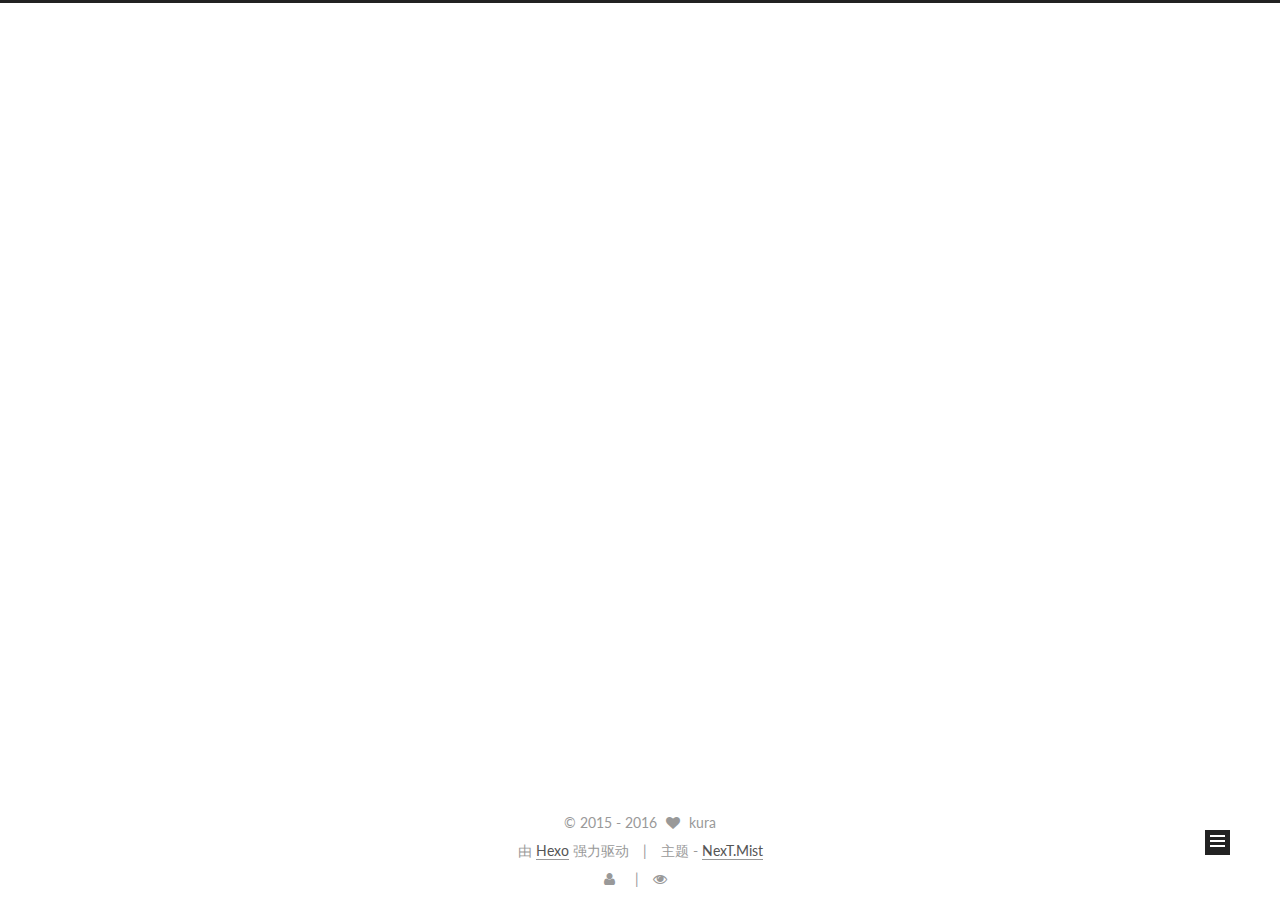
==== commit 57d32ac7: "Site updated: 2016-04-24 11:57:30" ====
--- a/index.html
+++ b/index.html
@@ -2,7 +2,7 @@
 
 
 
-
+  
 
 
 <html class="theme-next mist use-motion">
@@ -27,32 +27,34 @@
 
 
 
-
-
-
-
-
-
-
-
-
-
-
-
-
-
-
-
-
-
-
-
-
-
-
-
+  <link href="/vendors/fancybox/source/jquery.fancybox.css?v=2.1.5" rel="stylesheet" type="text/css"/>
+
+
+
+
+  
+  
+  
+  
+
+  
+    
+    
+  
+
+  
+
+  
+
+  
+
+  
+
+  
+    
+    
     <link href="//fonts.googleapis.com/css?family=Lato:300,300italic,400,400italic,700,700italic&subset=latin,latin-ext" rel="stylesheet" type="text/css">
-
+  
 
 
 
@@ -96,8 +98,8 @@
   var NexT = window.NexT || {};
   var CONFIG = {
     scheme: 'Mist',
-    sidebar: {"display":"post"},
-    fancybox: false,
+    sidebar: {"position":"left","display":"post"},
+    fancybox: ture,
     motion: true,
     duoshuo: {
       userId: 13642841,
@@ -111,7 +113,7 @@
 
 <body itemscope itemtype="http://schema.org/WebPage" lang="zh-Hans">
 
-
+  
 
 
 
@@ -141,17 +143,19 @@
 
 
 
-
-
-
-  <div class="container one-collumn
-   page-home
+  
+  
+    
+  
+
+  <div class="container one-collumn sidebar-position-left 
+   page-home 
  ">
     <div class="headband"></div>
 
     <header id="header" class="header" itemscope itemtype="http://schema.org/WPHeader">
       <div class="header-inner"><div class="site-meta ">
-
+  
 
   <div class="custom-logo-site-title">
     <a href="/"  class="brand" rel="start">
@@ -172,60 +176,90 @@
 </div>
 
 <nav class="site-nav">
-
-
-
+  
+
+  
     <ul id="menu" class="menu">
-
-
+      
+        
         <li class="menu-item menu-item-home">
           <a href="/" rel="section">
-
+            
               <i class="menu-item-icon fa fa-home fa-fw"></i> <br />
-
+            
             首页
           </a>
         </li>
-
-
+      
+        
+        <li class="menu-item menu-item-categories">
+          <a href="/categories" rel="section">
+            
+              <i class="menu-item-icon fa fa-th fa-fw"></i> <br />
+            
+            分类
+          </a>
+        </li>
+      
+        
+        <li class="menu-item menu-item-about">
+          <a href="/about" rel="section">
+            
+              <i class="menu-item-icon fa fa-user fa-fw"></i> <br />
+            
+            关于
+          </a>
+        </li>
+      
+        
         <li class="menu-item menu-item-archives">
           <a href="/archives" rel="section">
-
+            
               <i class="menu-item-icon fa fa-archive fa-fw"></i> <br />
-
+            
             归档
           </a>
         </li>
-
-
+      
+        
         <li class="menu-item menu-item-tags">
           <a href="/tags" rel="section">
-
+            
               <i class="menu-item-icon fa fa-tags fa-fw"></i> <br />
-
+            
             标签
           </a>
         </li>
-
-
-
+      
+        
+        <li class="menu-item menu-item-commonweal">
+          <a href="/404.html" rel="section">
+            
+              <i class="menu-item-icon fa fa-heartbeat fa-fw"></i> <br />
+            
+            公益404
+          </a>
+        </li>
+      
+
+      
         <li class="menu-item menu-item-search">
-
+          
             <a href="#" class="st-search-show-outputs">
-
-
+          
+            
               <i class="menu-item-icon fa fa-search fa-fw"></i> <br />
-
+            
             搜索
           </a>
         </li>
-
+      
     </ul>
-
-
-
+  
+
+  
     <div class="site-search">
-
+      
   <form class="site-search-form">
   <input type="text" id="st-search-input" class="st-search-input st-default-search-input" />
 </form>
@@ -242,7 +276,7 @@
 
 
     </div>
-
+  
 </nav>
 
  </div>
@@ -252,37 +286,37 @@
       <div class="main-inner">
         <div class="content-wrap">
           <div id="content" class="content">
-
+            
   <section id="posts" class="posts-expand">
-
-
-
-
-
-
-
-
-
+    
+      
+
+  
+  
+
+  
+  
+  
 
   <article class="post post-type-normal " itemscope itemtype="http://schema.org/Article">
 
-
+    
       <header class="post-header">
 
-
-
+        
+        
           <h1 class="post-title" itemprop="name headline">
-
-
-
-
+            
+            
+              
+                
                 <a class="post-title-link" href="/2016/04/22/hello-world/" itemprop="url">
                   Hello World
                 </a>
-
-
+              
+            
           </h1>
-
+        
 
         <div class="post-meta">
           <span class="post-time">
@@ -295,23 +329,23 @@
             </time>
           </span>
 
-
-
-
-
+          
+
+          
+            
               <span class="post-comments-count">
                 &nbsp; | &nbsp;
                 <a href="/2016/04/22/hello-world/#comments" itemprop="discussionUrl">
                   <span class="post-comments-count ds-thread-count" data-thread-key="2016/04/22/hello-world/" itemprop="commentsCount"></span>
                 </a>
               </span>
-
-
-
-
-
-
-
+            
+          
+
+          
+
+          
+          
              <span id="/2016/04/22/hello-world/" class="leancloud_visitors" data-flag-title="Hello World">
                &nbsp; | &nbsp;
                <span class="post-meta-item-icon">
@@ -320,21 +354,21 @@
                <span class="post-meta-item-text">阅读次数 </span>
                <span class="leancloud-visitors-count"></span>
               </span>
-
-
-
+          
+
+          
         </div>
       </header>
-
+    
 
 
     <div class="post-body" itemprop="articleBody">
 
-
-
-
-
-
+      
+      
+
+      
+        
           <p>Welcome to <a href="https://hexo.io/">Hexo</a>! This is your very first post. Check <a href="https://hexo.io/docs/">documentation</a> for more info. If you get any problems when using Hexo, you can find the answer in <a href="https://hexo.io/docs/troubleshooting.html">troubleshooting</a> or you can ask me on <a href="https://github.com/hexojs/hexo/issues">GitHub</a>.</p>
 <h2 id="Quick-Start"><a href="#Quick-Start" class="headerlink" title="Quick Start"></a>Quick Start</h2><h3 id="Create-a-new-post"><a href="#Create-a-new-post" class="headerlink" title="Create a new post"></a>Create a new post</h3>
           <div class="post-more-link text-center">
@@ -342,47 +376,47 @@
               阅读全文 &raquo;
             </a>
           </div>
-
-
+        
+      
     </div>
-
+    
     <div>
-
+      
     </div>
 
     <div>
-
+      
     </div>
 
     <footer class="post-footer">
-
-
-
-
-
-
+      
+
+      
+
+      
+      
         <div class="post-eof"></div>
-
+      
     </footer>
   </article>
 
 
-
+    
   </section>
 
-
+  
 
 
           </div>
-
-
-
-
+          
+
+
+          
 
         </div>
-
-
-
+        
+          
+  
   <div class="sidebar-toggle">
     <div class="sidebar-toggle-line-wrap">
       <span class="sidebar-toggle-line sidebar-toggle-line-first"></span>
@@ -394,9 +428,9 @@
   <aside id="sidebar" class="sidebar">
     <div class="sidebar-inner">
 
-
-
-
+      
+
+      
 
       <section class="site-overview sidebar-panel  sidebar-panel-active ">
         <div class="site-author motion-element" itemprop="author" itemscope itemtype="http://schema.org/Person">
@@ -414,68 +448,68 @@
             </a>
           </div>
 
-
-
-
+          
+
+          
 
         </nav>
 
-
+        
           <div class="feed-link motion-element">
             <a href="/atom.xml" rel="alternate">
               <i class="fa fa-rss"></i>
               RSS
             </a>
           </div>
-
+        
 
         <div class="links-of-author motion-element">
-
-
+          
+            
               <span class="links-of-author-item">
                 <a href="https://github.com/heyxiaosong" target="_blank" title="GitHub">
-
+                  
                     <i class="fa fa-github"></i>
-
+                  
                   GitHub
                 </a>
               </span>
-
+            
               <span class="links-of-author-item">
                 <a href="http://weibo.com/3919320723/profile?rightmod=1&wvr=6&mod=personinfo&is_all=1" target="_blank" title="Weibo">
-
+                  
                     <i class="fa fa-weibo"></i>
-
+                  
                   Weibo
                 </a>
               </span>
-
-
+            
+          
         </div>
 
-
-
-
-
-
+        
+        
+
+        
+        
 
       </section>
 
-
+      
 
     </div>
   </aside>
 
 
-
+        
       </div>
     </main>
 
     <footer id="footer" class="footer">
       <div class="footer-inner">
         <div class="copyright" >
-
-  &copy;  2015 -
+  
+  &copy;  2015 - 
   <span itemprop="copyrightYear">2016</span>
   <span class="with-love">
     <i class="fa fa-heart"></i>
@@ -494,25 +528,25 @@
   </a>
 </div>
 
-
+        
 
 <div class="busuanzi-count">
 
   <script async src="https://dn-lbstatics.qbox.me/busuanzi/2.3/busuanzi.pure.mini.js"></script>
 
-
+  
     <span class="site-uv"><i class="fa fa-user"></i><span class="busuanzi-value" id="busuanzi_value_site_uv"></span></span>
-
-
-
+  
+
+  
     <span class="site-pv"><i class="fa fa-eye"></i><span class="busuanzi-value" id="busuanzi_value_site_pv"></span></span>
-
-
+  
+  
 </div>
 
 
 
-
+        
       </div>
     </footer>
 
@@ -521,7 +555,7 @@
     </div>
   </div>
 
-
+  
 
 <script type="text/javascript">
   if (Object.prototype.toString.call(window.Promise) !== '[object Function]') {
@@ -537,25 +571,30 @@
 
 
 
-
-
-
+  
+
+
+
+  
   <script type="text/javascript" src="/vendors/jquery/index.js?v=2.1.3"></script>
 
-
+  
   <script type="text/javascript" src="/vendors/fastclick/lib/fastclick.min.js?v=1.0.6"></script>
 
-
+  
   <script type="text/javascript" src="/vendors/jquery_lazyload/jquery.lazyload.js?v=1.9.7"></script>
 
-
+  
   <script type="text/javascript" src="/vendors/velocity/velocity.min.js?v=1.2.1"></script>
 
-
+  
   <script type="text/javascript" src="/vendors/velocity/velocity.ui.min.js?v=1.2.1"></script>
 
-
-
+  
+  <script type="text/javascript" src="/vendors/fancybox/source/jquery.fancybox.pack.js?v=2.1.5"></script>
+
+
+  
 
 
   <script type="text/javascript" src="/js/src/utils.js?v=5.0.1"></script>
@@ -564,23 +603,23 @@
 
 
 
-
-
-
-
-
-
+  
+  
+
+  
+
+  
 
 
   <script type="text/javascript" src="/js/src/bootstrap.js?v=5.0.1"></script>
 
 
 
-
-
-
-
-
+  
+
+  
+    
+  
 
   <script type="text/javascript">
     var duoshuoQuery = {short_name:"kuraxiaosong"};
@@ -595,17 +634,17 @@
     })();
   </script>
 
-
-
-
-
-
-
-
-
-
-
-
+  
+    
+  
+
+
+
+
+
+  
+  
+  
   <script type="text/x-mathjax-config">
     MathJax.Hub.Config({
       tex2jax: {
@@ -627,9 +666,9 @@
   <script type="text/javascript" src="//cdn.mathjax.org/mathjax/latest/MathJax.js?config=TeX-AMS-MML_HTMLorMML"></script>
 
 
-
-
-
+  
+
+  
   <script src="https://cdn1.lncld.net/static/js/av-core-mini-0.6.1.js"></script>
   <script>AV.initialize("xhshzOEYYYnflvDEOEXkat6O-gzGzoHsz", "foUpMedGVwQLTwppmWJee2Cn");</script>
   <script>
@@ -722,7 +761,7 @@
 
 
 
-
+  
 
 </body>
 </html>
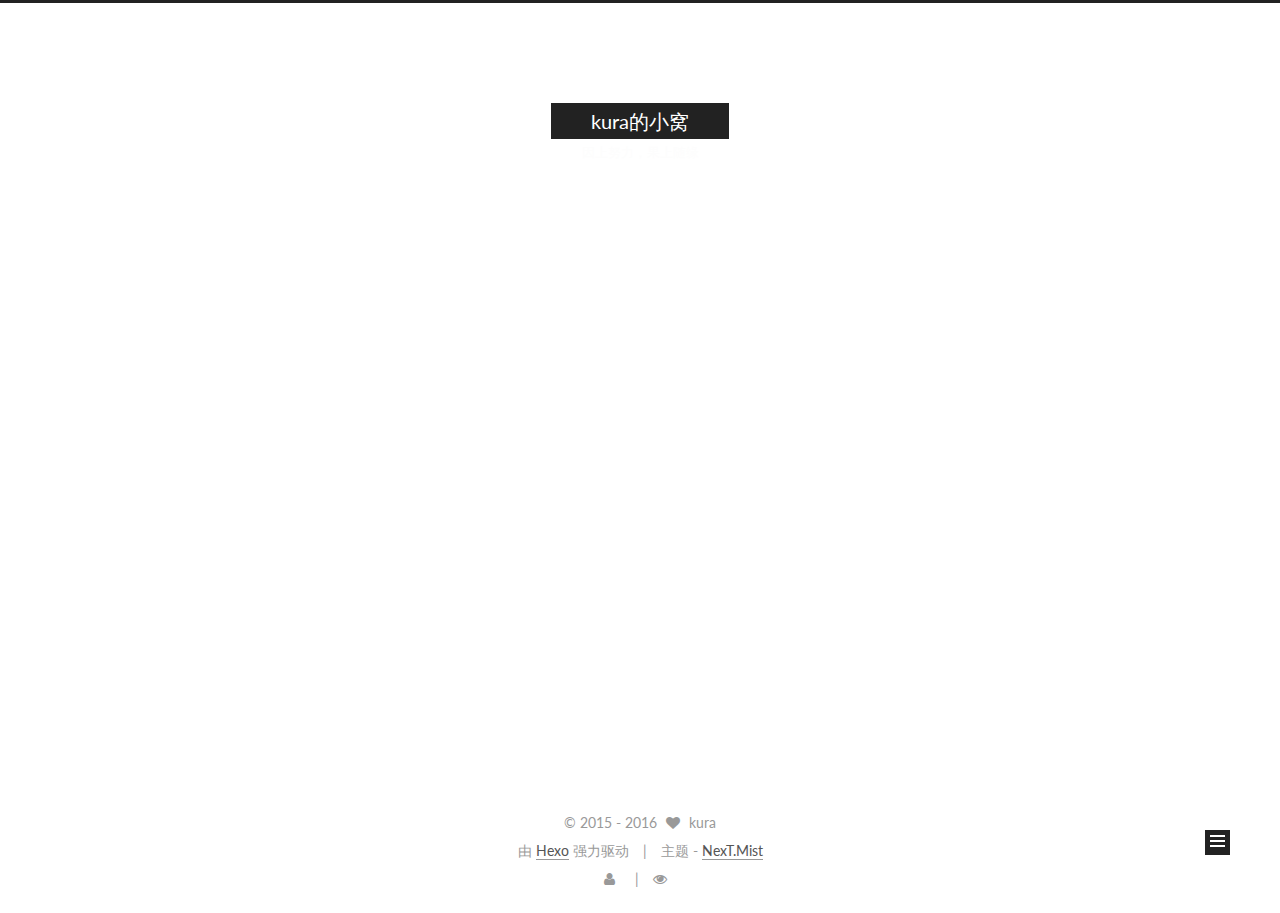
==== commit 2ea3f20b: "Site updated: 2016-04-24 12:08:15" ====
--- a/index.html
+++ b/index.html
@@ -26,8 +26,6 @@
 
 
 
-
-  <link href="/vendors/fancybox/source/jquery.fancybox.css?v=2.1.5" rel="stylesheet" type="text/css"/>
 
 
 
@@ -98,8 +96,8 @@
   var NexT = window.NexT || {};
   var CONFIG = {
     scheme: 'Mist',
-    sidebar: {"position":"left","display":"post"},
-    fancybox: ture,
+    sidebar: {"display":"post"},
+    fancybox: false,
     motion: true,
     duoshuo: {
       userId: 13642841,
@@ -145,10 +143,8 @@
 
   
   
-    
-  
-
-  <div class="container one-collumn sidebar-position-left 
+
+  <div class="container one-collumn  
    page-home 
  ">
     <div class="headband"></div>
@@ -571,8 +567,6 @@
 
 
 
-  
-
 
 
   
@@ -589,9 +583,6 @@
 
   
   <script type="text/javascript" src="/vendors/velocity/velocity.ui.min.js?v=1.2.1"></script>
-
-  
-  <script type="text/javascript" src="/vendors/fancybox/source/jquery.fancybox.pack.js?v=2.1.5"></script>
 
 
   
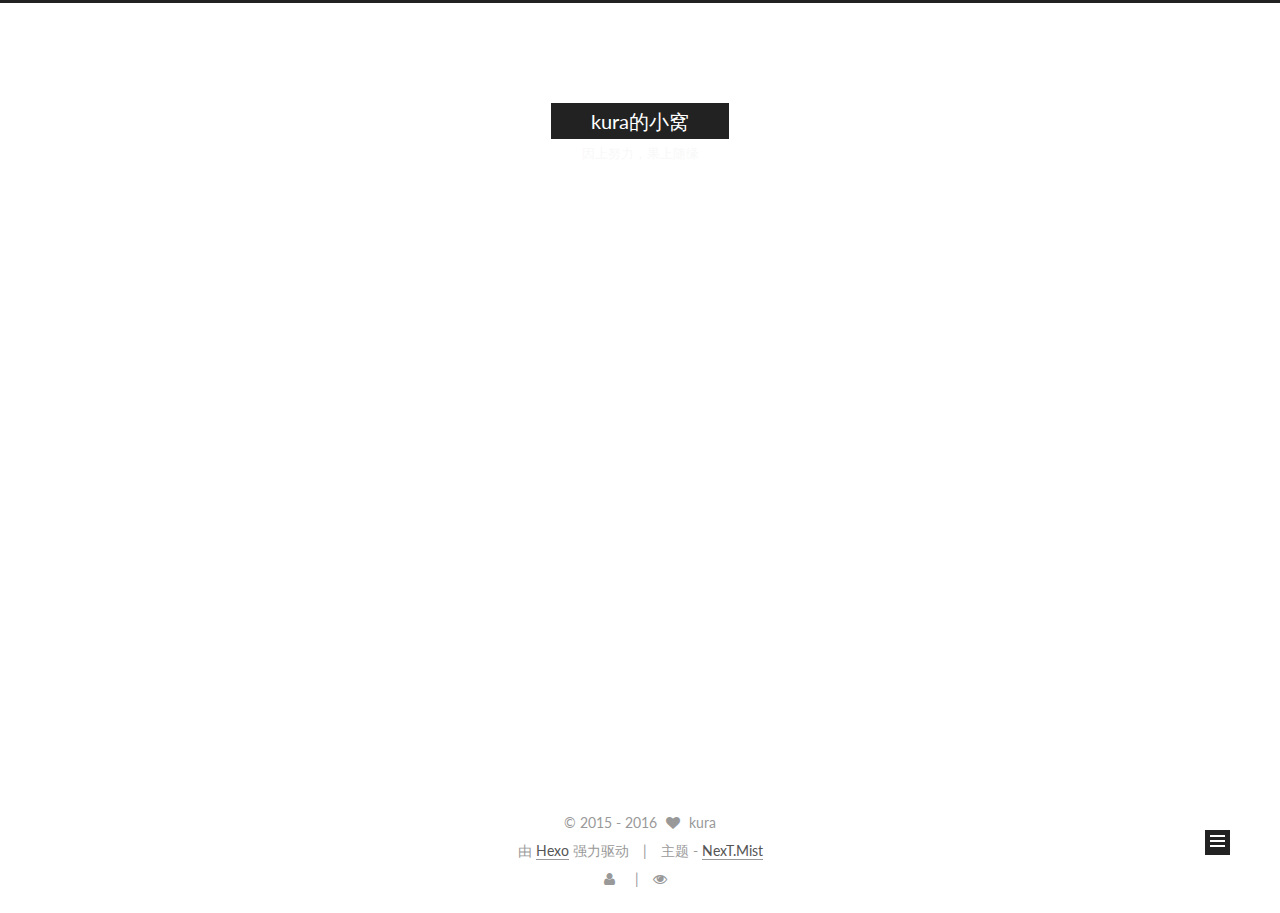
==== commit 489baab4: "Site updated: 2016-04-24 12:13:44" ====
--- a/index.html
+++ b/index.html
@@ -2,7 +2,7 @@
 
 
 
-  
+
 
 
 <html class="theme-next mist use-motion">
@@ -30,29 +30,29 @@
 
 
 
-  
-  
-  
-  
-
-  
-    
-    
-  
-
-  
-
-  
-
-  
-
-  
-
-  
-    
-    
+
+
+
+
+
+
+
+
+
+
+
+
+
+
+
+
+
+
+
+
+
     <link href="//fonts.googleapis.com/css?family=Lato:300,300italic,400,400italic,700,700italic&subset=latin,latin-ext" rel="stylesheet" type="text/css">
-  
+
 
 
 
@@ -111,7 +111,7 @@
 
 <body itemscope itemtype="http://schema.org/WebPage" lang="zh-Hans">
 
-  
+
 
 
 
@@ -141,17 +141,15 @@
 
 
 
-  
-  
-
-  <div class="container one-collumn  
-   page-home 
- ">
+
+
+
+  <div class="container one-collumn   page-home ">
     <div class="headband"></div>
 
     <header id="header" class="header" itemscope itemtype="http://schema.org/WPHeader">
       <div class="header-inner"><div class="site-meta ">
-  
+
 
   <div class="custom-logo-site-title">
     <a href="/"  class="brand" rel="start">
@@ -172,90 +170,90 @@
 </div>
 
 <nav class="site-nav">
-  
-
-  
+
+
+
     <ul id="menu" class="menu">
-      
-        
+
+
         <li class="menu-item menu-item-home">
           <a href="/" rel="section">
-            
+
               <i class="menu-item-icon fa fa-home fa-fw"></i> <br />
-            
+
             首页
           </a>
         </li>
-      
-        
+
+
         <li class="menu-item menu-item-categories">
           <a href="/categories" rel="section">
-            
+
               <i class="menu-item-icon fa fa-th fa-fw"></i> <br />
-            
+
             分类
           </a>
         </li>
-      
-        
+
+
         <li class="menu-item menu-item-about">
           <a href="/about" rel="section">
-            
+
               <i class="menu-item-icon fa fa-user fa-fw"></i> <br />
-            
+
             关于
           </a>
         </li>
-      
-        
+
+
         <li class="menu-item menu-item-archives">
           <a href="/archives" rel="section">
-            
+
               <i class="menu-item-icon fa fa-archive fa-fw"></i> <br />
-            
+
             归档
           </a>
         </li>
-      
-        
+
+
         <li class="menu-item menu-item-tags">
           <a href="/tags" rel="section">
-            
+
               <i class="menu-item-icon fa fa-tags fa-fw"></i> <br />
-            
+
             标签
           </a>
         </li>
-      
-        
+
+
         <li class="menu-item menu-item-commonweal">
           <a href="/404.html" rel="section">
-            
+
               <i class="menu-item-icon fa fa-heartbeat fa-fw"></i> <br />
-            
+
             公益404
           </a>
         </li>
-      
-
-      
+
+
+
         <li class="menu-item menu-item-search">
-          
+
             <a href="#" class="st-search-show-outputs">
-          
-            
+
+
               <i class="menu-item-icon fa fa-search fa-fw"></i> <br />
-            
+
             搜索
           </a>
         </li>
-      
+
     </ul>
-  
-
-  
+
+
+
     <div class="site-search">
-      
+
   <form class="site-search-form">
   <input type="text" id="st-search-input" class="st-search-input st-default-search-input" />
 </form>
@@ -272,7 +270,7 @@
 
 
     </div>
-  
+
 </nav>
 
  </div>
@@ -282,37 +280,37 @@
       <div class="main-inner">
         <div class="content-wrap">
           <div id="content" class="content">
-            
+
   <section id="posts" class="posts-expand">
-    
-      
-
-  
-  
-
-  
-  
-  
+
+
+
+
+
+
+
+
+
 
   <article class="post post-type-normal " itemscope itemtype="http://schema.org/Article">
 
-    
+
       <header class="post-header">
 
-        
-        
+
+
           <h1 class="post-title" itemprop="name headline">
-            
-            
-              
-                
+
+
+
+
                 <a class="post-title-link" href="/2016/04/22/hello-world/" itemprop="url">
                   Hello World
                 </a>
-              
-            
+
+
           </h1>
-        
+
 
         <div class="post-meta">
           <span class="post-time">
@@ -325,23 +323,23 @@
             </time>
           </span>
 
-          
-
-          
-            
+
+
+
+
               <span class="post-comments-count">
                 &nbsp; | &nbsp;
                 <a href="/2016/04/22/hello-world/#comments" itemprop="discussionUrl">
                   <span class="post-comments-count ds-thread-count" data-thread-key="2016/04/22/hello-world/" itemprop="commentsCount"></span>
                 </a>
               </span>
-            
-          
-
-          
-
-          
-          
+
+
+
+
+
+
+
              <span id="/2016/04/22/hello-world/" class="leancloud_visitors" data-flag-title="Hello World">
                &nbsp; | &nbsp;
                <span class="post-meta-item-icon">
@@ -350,21 +348,21 @@
                <span class="post-meta-item-text">阅读次数 </span>
                <span class="leancloud-visitors-count"></span>
               </span>
-          
-
-          
+
+
+
         </div>
       </header>
-    
+
 
 
     <div class="post-body" itemprop="articleBody">
 
-      
-      
-
-      
-        
+
+
+
+
+
           <p>Welcome to <a href="https://hexo.io/">Hexo</a>! This is your very first post. Check <a href="https://hexo.io/docs/">documentation</a> for more info. If you get any problems when using Hexo, you can find the answer in <a href="https://hexo.io/docs/troubleshooting.html">troubleshooting</a> or you can ask me on <a href="https://github.com/hexojs/hexo/issues">GitHub</a>.</p>
 <h2 id="Quick-Start"><a href="#Quick-Start" class="headerlink" title="Quick Start"></a>Quick Start</h2><h3 id="Create-a-new-post"><a href="#Create-a-new-post" class="headerlink" title="Create a new post"></a>Create a new post</h3>
           <div class="post-more-link text-center">
@@ -372,47 +370,47 @@
               阅读全文 &raquo;
             </a>
           </div>
-        
-      
+
+
     </div>
-    
+
     <div>
-      
+
     </div>
 
     <div>
-      
+
     </div>
 
     <footer class="post-footer">
-      
-
-      
-
-      
-      
+
+
+
+
+
+
         <div class="post-eof"></div>
-      
+
     </footer>
   </article>
 
 
-    
+
   </section>
 
-  
+
 
 
           </div>
-          
-
-
-          
+
+
+
+
 
         </div>
-        
-          
-  
+
+
+
   <div class="sidebar-toggle">
     <div class="sidebar-toggle-line-wrap">
       <span class="sidebar-toggle-line sidebar-toggle-line-first"></span>
@@ -424,9 +422,9 @@
   <aside id="sidebar" class="sidebar">
     <div class="sidebar-inner">
 
-      
-
-      
+
+
+
 
       <section class="site-overview sidebar-panel  sidebar-panel-active ">
         <div class="site-author motion-element" itemprop="author" itemscope itemtype="http://schema.org/Person">
@@ -444,68 +442,68 @@
             </a>
           </div>
 
-          
-
-          
+
+
+
 
         </nav>
 
-        
+
           <div class="feed-link motion-element">
             <a href="/atom.xml" rel="alternate">
               <i class="fa fa-rss"></i>
               RSS
             </a>
           </div>
-        
+
 
         <div class="links-of-author motion-element">
-          
-            
+
+
               <span class="links-of-author-item">
                 <a href="https://github.com/heyxiaosong" target="_blank" title="GitHub">
-                  
+
                     <i class="fa fa-github"></i>
-                  
+
                   GitHub
                 </a>
               </span>
-            
+
               <span class="links-of-author-item">
                 <a href="http://weibo.com/3919320723/profile?rightmod=1&wvr=6&mod=personinfo&is_all=1" target="_blank" title="Weibo">
-                  
+
                     <i class="fa fa-weibo"></i>
-                  
+
                   Weibo
                 </a>
               </span>
-            
-          
+
+
         </div>
 
-        
-        
-
-        
-        
+
+
+
+
+
 
       </section>
 
-      
+
 
     </div>
   </aside>
 
 
-        
+
       </div>
     </main>
 
     <footer id="footer" class="footer">
       <div class="footer-inner">
         <div class="copyright" >
-  
-  &copy;  2015 - 
+
+  &copy;  2015 -
   <span itemprop="copyrightYear">2016</span>
   <span class="with-love">
     <i class="fa fa-heart"></i>
@@ -524,25 +522,25 @@
   </a>
 </div>
 
-        
+
 
 <div class="busuanzi-count">
 
   <script async src="https://dn-lbstatics.qbox.me/busuanzi/2.3/busuanzi.pure.mini.js"></script>
 
-  
+
     <span class="site-uv"><i class="fa fa-user"></i><span class="busuanzi-value" id="busuanzi_value_site_uv"></span></span>
-  
-
-  
+
+
+
     <span class="site-pv"><i class="fa fa-eye"></i><span class="busuanzi-value" id="busuanzi_value_site_pv"></span></span>
-  
-  
+
+
 </div>
 
 
 
-        
+
       </div>
     </footer>
 
@@ -551,7 +549,7 @@
     </div>
   </div>
 
-  
+
 
 <script type="text/javascript">
   if (Object.prototype.toString.call(window.Promise) !== '[object Function]') {
@@ -569,23 +567,23 @@
 
 
 
-  
+
   <script type="text/javascript" src="/vendors/jquery/index.js?v=2.1.3"></script>
 
-  
+
   <script type="text/javascript" src="/vendors/fastclick/lib/fastclick.min.js?v=1.0.6"></script>
 
-  
+
   <script type="text/javascript" src="/vendors/jquery_lazyload/jquery.lazyload.js?v=1.9.7"></script>
 
-  
+
   <script type="text/javascript" src="/vendors/velocity/velocity.min.js?v=1.2.1"></script>
 
-  
+
   <script type="text/javascript" src="/vendors/velocity/velocity.ui.min.js?v=1.2.1"></script>
 
 
-  
+
 
 
   <script type="text/javascript" src="/js/src/utils.js?v=5.0.1"></script>
@@ -594,23 +592,23 @@
 
 
 
-  
-  
-
-  
-
-  
+
+
+
+
+
+
 
 
   <script type="text/javascript" src="/js/src/bootstrap.js?v=5.0.1"></script>
 
 
 
-  
-
-  
-    
-  
+
+
+
+
+
 
   <script type="text/javascript">
     var duoshuoQuery = {short_name:"kuraxiaosong"};
@@ -625,17 +623,17 @@
     })();
   </script>
 
-  
-    
-  
-
-
-
-
-
-  
-  
-  
+
+
+
+
+
+
+
+
+
+
+
   <script type="text/x-mathjax-config">
     MathJax.Hub.Config({
       tex2jax: {
@@ -657,9 +655,9 @@
   <script type="text/javascript" src="//cdn.mathjax.org/mathjax/latest/MathJax.js?config=TeX-AMS-MML_HTMLorMML"></script>
 
 
-  
-
-  
+
+
+
   <script src="https://cdn1.lncld.net/static/js/av-core-mini-0.6.1.js"></script>
   <script>AV.initialize("xhshzOEYYYnflvDEOEXkat6O-gzGzoHsz", "foUpMedGVwQLTwppmWJee2Cn");</script>
   <script>
@@ -752,7 +750,7 @@
 
 
 
-  
+
 
 </body>
 </html>
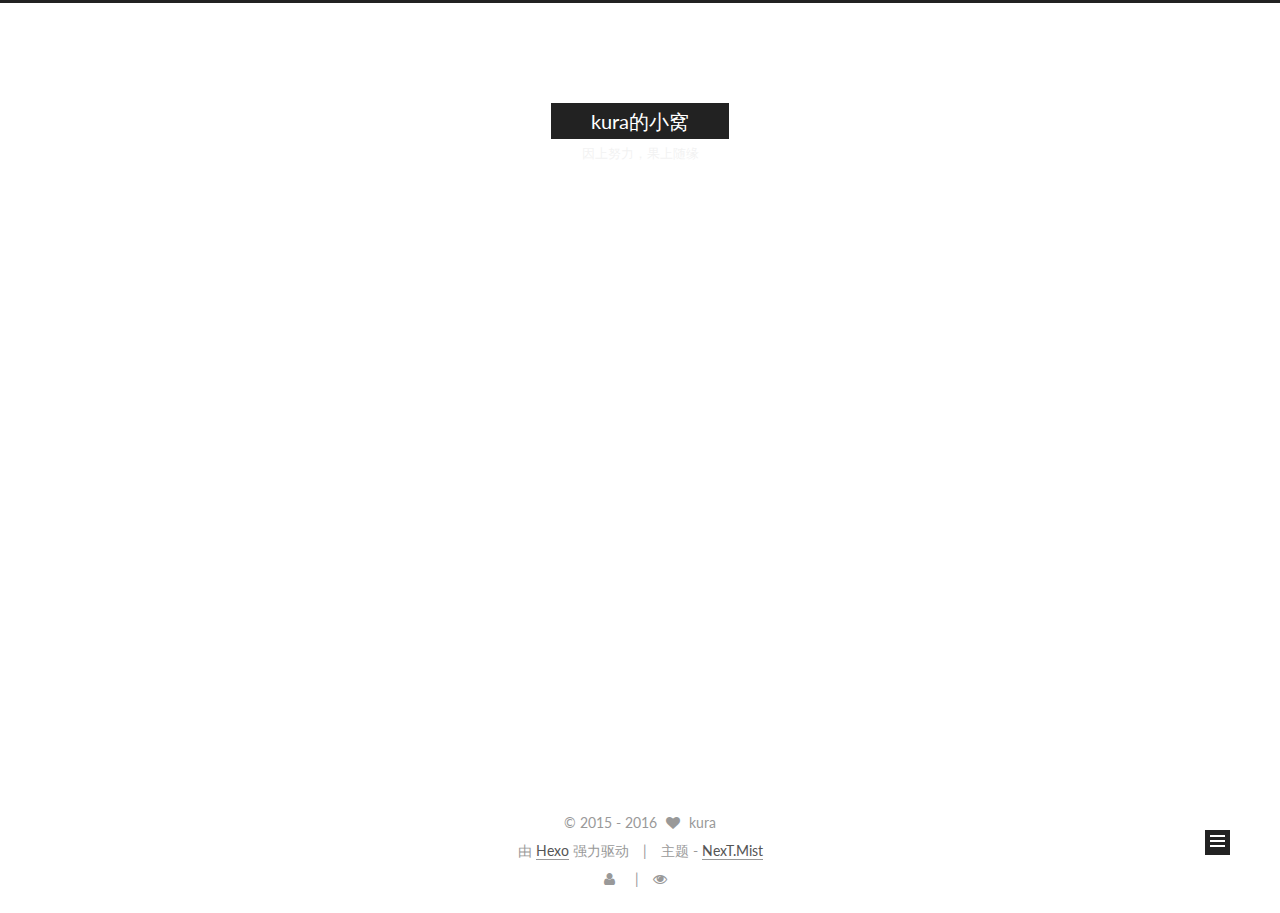
==== commit 194f3f98: "Site updated: 2016-04-24 12:16:25" ====
--- a/index.html
+++ b/index.html
@@ -144,7 +144,9 @@
 
 
 
-  <div class="container one-collumn   page-home ">
+  <div class="container one-collumn
+   page-home
+   ">
     <div class="headband"></div>
 
     <header id="header" class="header" itemscope itemtype="http://schema.org/WPHeader">
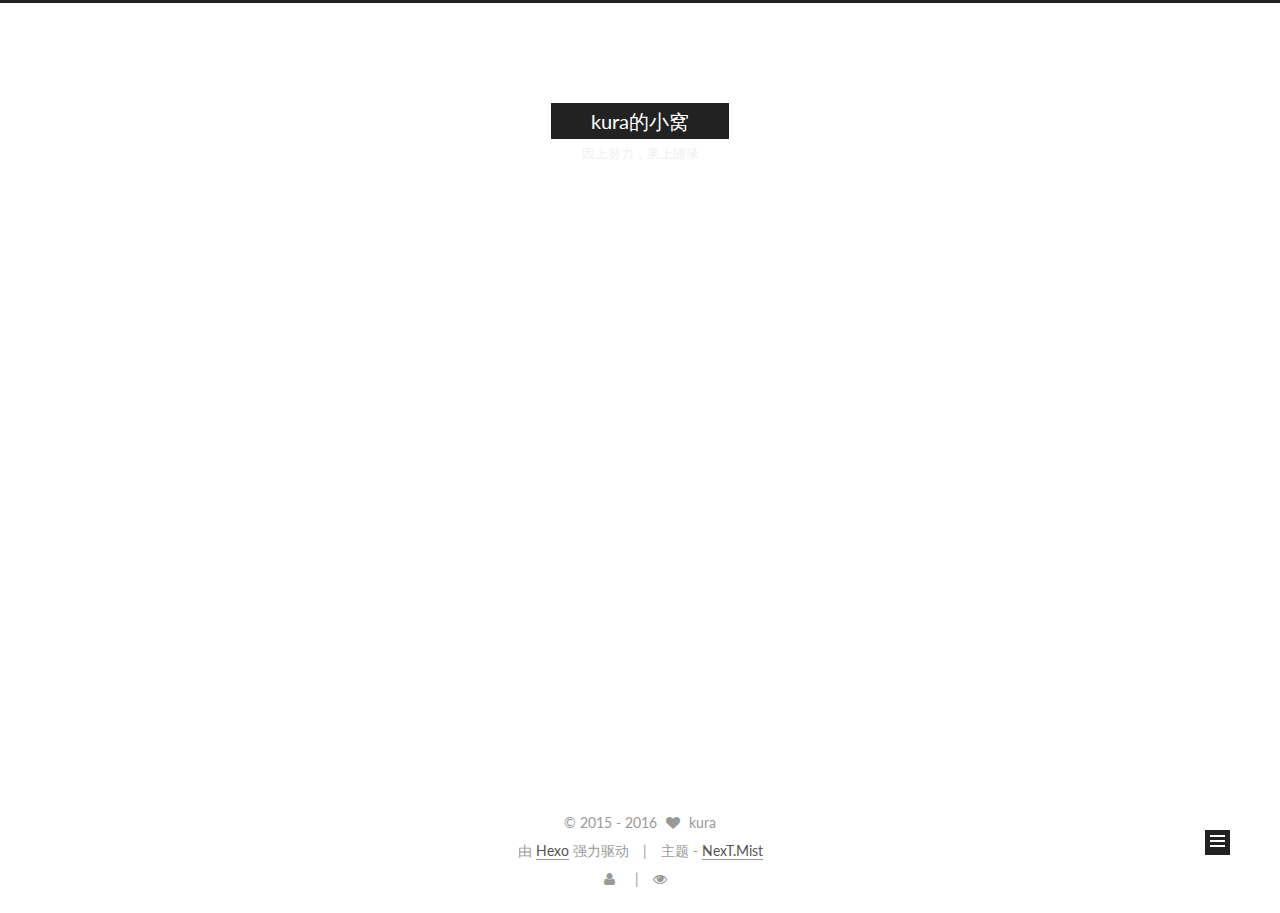
==== commit 9a0cad5e: "Site updated: 2016-04-24 12:18:18" ====
--- a/index.html
+++ b/index.html
@@ -2,7 +2,7 @@
 
 
 
-
+  
 
 
 <html class="theme-next mist use-motion">
@@ -30,29 +30,29 @@
 
 
 
-
-
-
-
-
-
-
-
-
-
-
-
-
-
-
-
-
-
-
-
-
+  
+  
+  
+  
+
+  
+    
+    
+  
+
+  
+
+  
+
+  
+
+  
+
+  
+    
+    
     <link href="//fonts.googleapis.com/css?family=Lato:300,300italic,400,400italic,700,700italic&subset=latin,latin-ext" rel="stylesheet" type="text/css">
-
+  
 
 
 
@@ -111,7 +111,7 @@
 
 <body itemscope itemtype="http://schema.org/WebPage" lang="zh-Hans">
 
-
+  
 
 
 
@@ -141,17 +141,17 @@
 
 
 
-
-
-
-  <div class="container one-collumn
-   page-home
-   ">
+  
+  
+
+  <div class="container one-collumn  
+   page-home 
+ ">
     <div class="headband"></div>
 
     <header id="header" class="header" itemscope itemtype="http://schema.org/WPHeader">
       <div class="header-inner"><div class="site-meta ">
-
+  
 
   <div class="custom-logo-site-title">
     <a href="/"  class="brand" rel="start">
@@ -172,90 +172,60 @@
 </div>
 
 <nav class="site-nav">
-
-
-
+  
+
+  
     <ul id="menu" class="menu">
-
-
+      
+        
         <li class="menu-item menu-item-home">
           <a href="/" rel="section">
-
+            
               <i class="menu-item-icon fa fa-home fa-fw"></i> <br />
-
+            
             首页
           </a>
         </li>
-
-
-        <li class="menu-item menu-item-categories">
-          <a href="/categories" rel="section">
-
-              <i class="menu-item-icon fa fa-th fa-fw"></i> <br />
-
-            分类
-          </a>
-        </li>
-
-
+      
+        
         <li class="menu-item menu-item-about">
           <a href="/about" rel="section">
-
+            
               <i class="menu-item-icon fa fa-user fa-fw"></i> <br />
-
+            
             关于
           </a>
         </li>
-
-
+      
+        
         <li class="menu-item menu-item-archives">
           <a href="/archives" rel="section">
-
+            
               <i class="menu-item-icon fa fa-archive fa-fw"></i> <br />
-
+            
             归档
           </a>
         </li>
-
-
-        <li class="menu-item menu-item-tags">
-          <a href="/tags" rel="section">
-
-              <i class="menu-item-icon fa fa-tags fa-fw"></i> <br />
-
-            标签
-          </a>
-        </li>
-
-
-        <li class="menu-item menu-item-commonweal">
-          <a href="/404.html" rel="section">
-
-              <i class="menu-item-icon fa fa-heartbeat fa-fw"></i> <br />
-
-            公益404
-          </a>
-        </li>
-
-
-
+      
+
+      
         <li class="menu-item menu-item-search">
-
+          
             <a href="#" class="st-search-show-outputs">
-
-
+          
+            
               <i class="menu-item-icon fa fa-search fa-fw"></i> <br />
-
+            
             搜索
           </a>
         </li>
-
+      
     </ul>
-
-
-
+  
+
+  
     <div class="site-search">
-
+      
   <form class="site-search-form">
   <input type="text" id="st-search-input" class="st-search-input st-default-search-input" />
 </form>
@@ -272,7 +242,7 @@
 
 
     </div>
-
+  
 </nav>
 
  </div>
@@ -282,37 +252,37 @@
       <div class="main-inner">
         <div class="content-wrap">
           <div id="content" class="content">
-
+            
   <section id="posts" class="posts-expand">
-
-
-
-
-
-
-
-
-
+    
+      
+
+  
+  
+
+  
+  
+  
 
   <article class="post post-type-normal " itemscope itemtype="http://schema.org/Article">
 
-
+    
       <header class="post-header">
 
-
-
+        
+        
           <h1 class="post-title" itemprop="name headline">
-
-
-
-
+            
+            
+              
+                
                 <a class="post-title-link" href="/2016/04/22/hello-world/" itemprop="url">
                   Hello World
                 </a>
-
-
+              
+            
           </h1>
-
+        
 
         <div class="post-meta">
           <span class="post-time">
@@ -325,23 +295,23 @@
             </time>
           </span>
 
-
-
-
-
+          
+
+          
+            
               <span class="post-comments-count">
                 &nbsp; | &nbsp;
                 <a href="/2016/04/22/hello-world/#comments" itemprop="discussionUrl">
                   <span class="post-comments-count ds-thread-count" data-thread-key="2016/04/22/hello-world/" itemprop="commentsCount"></span>
                 </a>
               </span>
-
-
-
-
-
-
-
+            
+          
+
+          
+
+          
+          
              <span id="/2016/04/22/hello-world/" class="leancloud_visitors" data-flag-title="Hello World">
                &nbsp; | &nbsp;
                <span class="post-meta-item-icon">
@@ -350,21 +320,21 @@
                <span class="post-meta-item-text">阅读次数 </span>
                <span class="leancloud-visitors-count"></span>
               </span>
-
-
-
+          
+
+          
         </div>
       </header>
-
+    
 
 
     <div class="post-body" itemprop="articleBody">
 
-
-
-
-
-
+      
+      
+
+      
+        
           <p>Welcome to <a href="https://hexo.io/">Hexo</a>! This is your very first post. Check <a href="https://hexo.io/docs/">documentation</a> for more info. If you get any problems when using Hexo, you can find the answer in <a href="https://hexo.io/docs/troubleshooting.html">troubleshooting</a> or you can ask me on <a href="https://github.com/hexojs/hexo/issues">GitHub</a>.</p>
 <h2 id="Quick-Start"><a href="#Quick-Start" class="headerlink" title="Quick Start"></a>Quick Start</h2><h3 id="Create-a-new-post"><a href="#Create-a-new-post" class="headerlink" title="Create a new post"></a>Create a new post</h3>
           <div class="post-more-link text-center">
@@ -372,47 +342,47 @@
               阅读全文 &raquo;
             </a>
           </div>
-
-
+        
+      
     </div>
-
+    
     <div>
-
+      
     </div>
 
     <div>
-
+      
     </div>
 
     <footer class="post-footer">
-
-
-
-
-
-
+      
+
+      
+
+      
+      
         <div class="post-eof"></div>
-
+      
     </footer>
   </article>
 
 
-
+    
   </section>
 
-
+  
 
 
           </div>
-
-
-
-
+          
+
+
+          
 
         </div>
-
-
-
+        
+          
+  
   <div class="sidebar-toggle">
     <div class="sidebar-toggle-line-wrap">
       <span class="sidebar-toggle-line sidebar-toggle-line-first"></span>
@@ -424,9 +394,9 @@
   <aside id="sidebar" class="sidebar">
     <div class="sidebar-inner">
 
-
-
-
+      
+
+      
 
       <section class="site-overview sidebar-panel  sidebar-panel-active ">
         <div class="site-author motion-element" itemprop="author" itemscope itemtype="http://schema.org/Person">
@@ -444,68 +414,68 @@
             </a>
           </div>
 
-
-
-
+          
+
+          
 
         </nav>
 
-
+        
           <div class="feed-link motion-element">
             <a href="/atom.xml" rel="alternate">
               <i class="fa fa-rss"></i>
               RSS
             </a>
           </div>
-
+        
 
         <div class="links-of-author motion-element">
-
-
+          
+            
               <span class="links-of-author-item">
                 <a href="https://github.com/heyxiaosong" target="_blank" title="GitHub">
-
+                  
                     <i class="fa fa-github"></i>
-
+                  
                   GitHub
                 </a>
               </span>
-
+            
               <span class="links-of-author-item">
                 <a href="http://weibo.com/3919320723/profile?rightmod=1&wvr=6&mod=personinfo&is_all=1" target="_blank" title="Weibo">
-
+                  
                     <i class="fa fa-weibo"></i>
-
+                  
                   Weibo
                 </a>
               </span>
-
-
+            
+          
         </div>
 
-
-
-
-
-
+        
+        
+
+        
+        
 
       </section>
 
-
+      
 
     </div>
   </aside>
 
 
-
+        
       </div>
     </main>
 
     <footer id="footer" class="footer">
       <div class="footer-inner">
         <div class="copyright" >
-
-  &copy;  2015 -
+  
+  &copy;  2015 - 
   <span itemprop="copyrightYear">2016</span>
   <span class="with-love">
     <i class="fa fa-heart"></i>
@@ -524,25 +494,25 @@
   </a>
 </div>
 
-
+        
 
 <div class="busuanzi-count">
 
   <script async src="https://dn-lbstatics.qbox.me/busuanzi/2.3/busuanzi.pure.mini.js"></script>
 
-
+  
     <span class="site-uv"><i class="fa fa-user"></i><span class="busuanzi-value" id="busuanzi_value_site_uv"></span></span>
-
-
-
+  
+
+  
     <span class="site-pv"><i class="fa fa-eye"></i><span class="busuanzi-value" id="busuanzi_value_site_pv"></span></span>
-
-
+  
+  
 </div>
 
 
 
-
+        
       </div>
     </footer>
 
@@ -551,7 +521,7 @@
     </div>
   </div>
 
-
+  
 
 <script type="text/javascript">
   if (Object.prototype.toString.call(window.Promise) !== '[object Function]') {
@@ -569,23 +539,23 @@
 
 
 
-
+  
   <script type="text/javascript" src="/vendors/jquery/index.js?v=2.1.3"></script>
 
-
+  
   <script type="text/javascript" src="/vendors/fastclick/lib/fastclick.min.js?v=1.0.6"></script>
 
-
+  
   <script type="text/javascript" src="/vendors/jquery_lazyload/jquery.lazyload.js?v=1.9.7"></script>
 
-
+  
   <script type="text/javascript" src="/vendors/velocity/velocity.min.js?v=1.2.1"></script>
 
-
+  
   <script type="text/javascript" src="/vendors/velocity/velocity.ui.min.js?v=1.2.1"></script>
 
 
-
+  
 
 
   <script type="text/javascript" src="/js/src/utils.js?v=5.0.1"></script>
@@ -594,23 +564,23 @@
 
 
 
-
-
-
-
-
-
+  
+  
+
+  
+
+  
 
 
   <script type="text/javascript" src="/js/src/bootstrap.js?v=5.0.1"></script>
 
 
 
-
-
-
-
-
+  
+
+  
+    
+  
 
   <script type="text/javascript">
     var duoshuoQuery = {short_name:"kuraxiaosong"};
@@ -625,17 +595,17 @@
     })();
   </script>
 
-
-
-
-
-
-
-
-
-
-
-
+  
+    
+  
+
+
+
+
+
+  
+  
+  
   <script type="text/x-mathjax-config">
     MathJax.Hub.Config({
       tex2jax: {
@@ -657,9 +627,9 @@
   <script type="text/javascript" src="//cdn.mathjax.org/mathjax/latest/MathJax.js?config=TeX-AMS-MML_HTMLorMML"></script>
 
 
-
-
-
+  
+
+  
   <script src="https://cdn1.lncld.net/static/js/av-core-mini-0.6.1.js"></script>
   <script>AV.initialize("xhshzOEYYYnflvDEOEXkat6O-gzGzoHsz", "foUpMedGVwQLTwppmWJee2Cn");</script>
   <script>
@@ -752,7 +722,7 @@
 
 
 
-
+  
 
 </body>
 </html>
